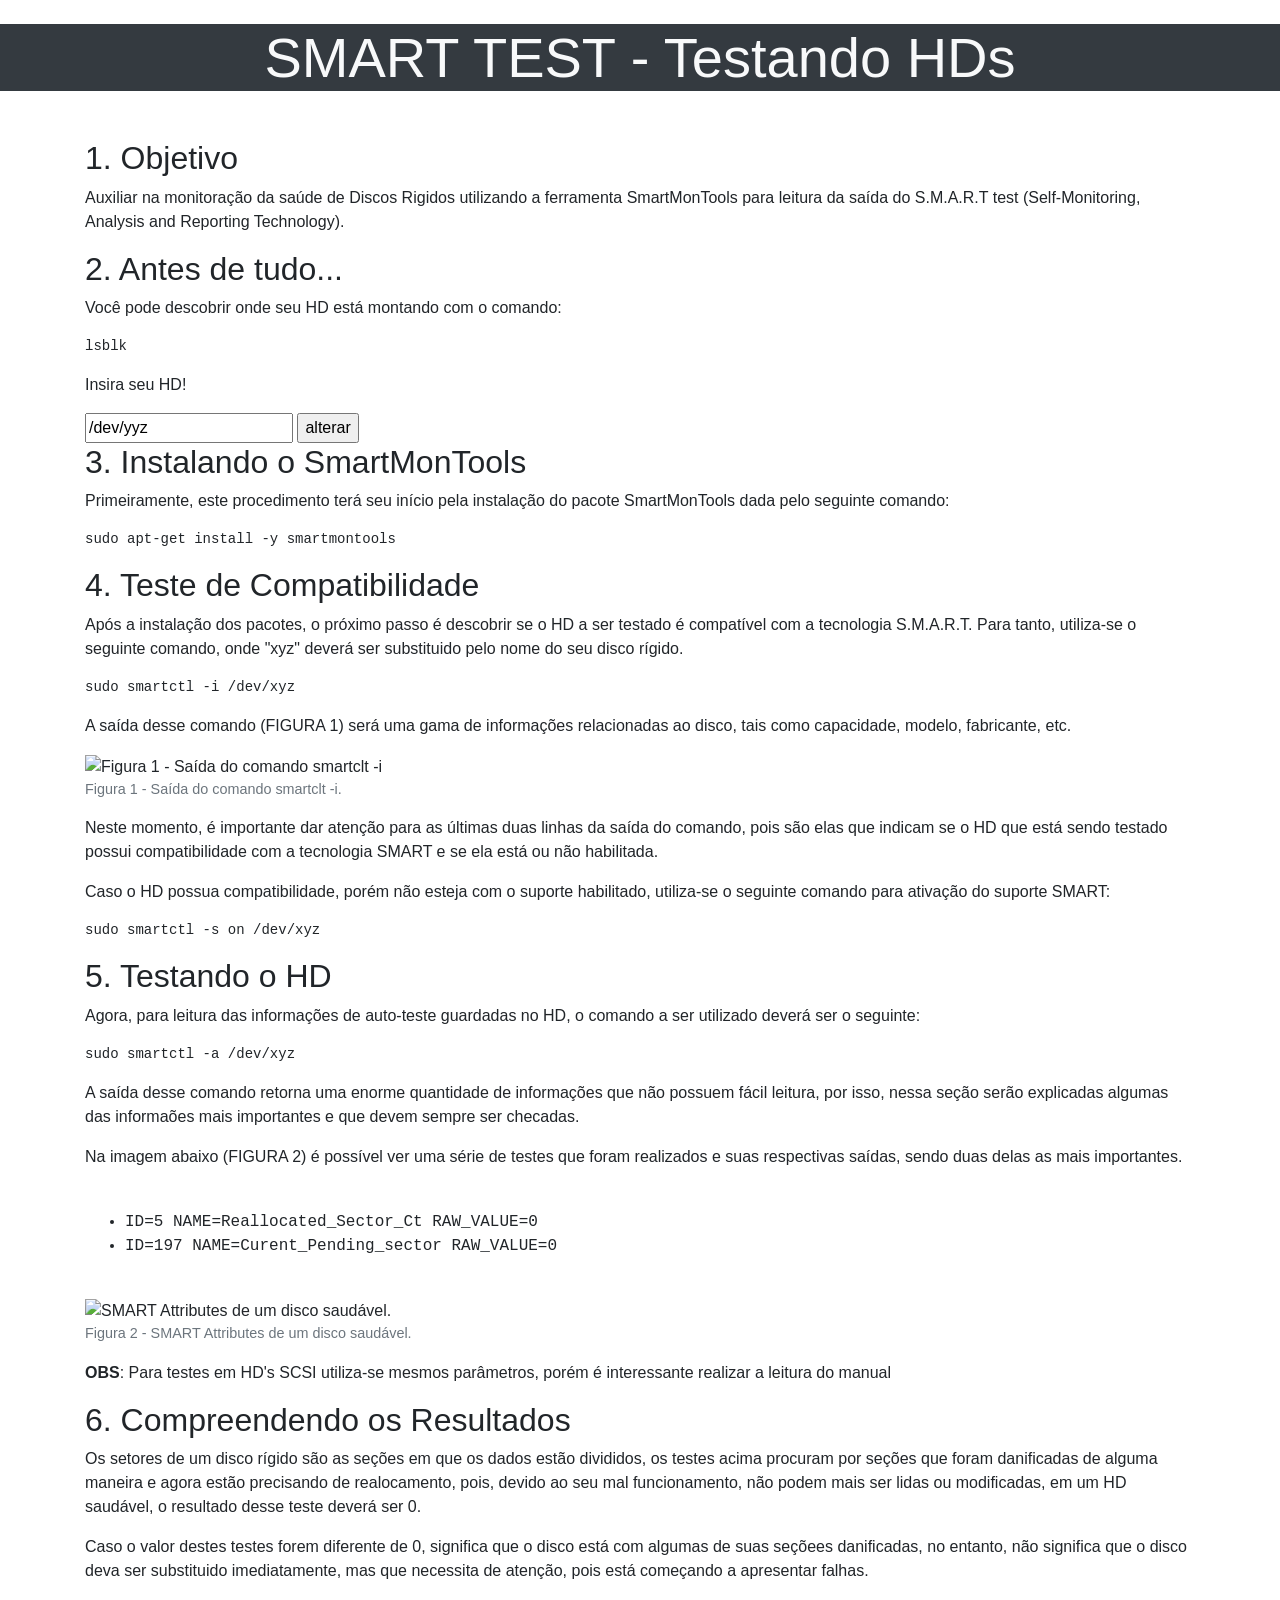
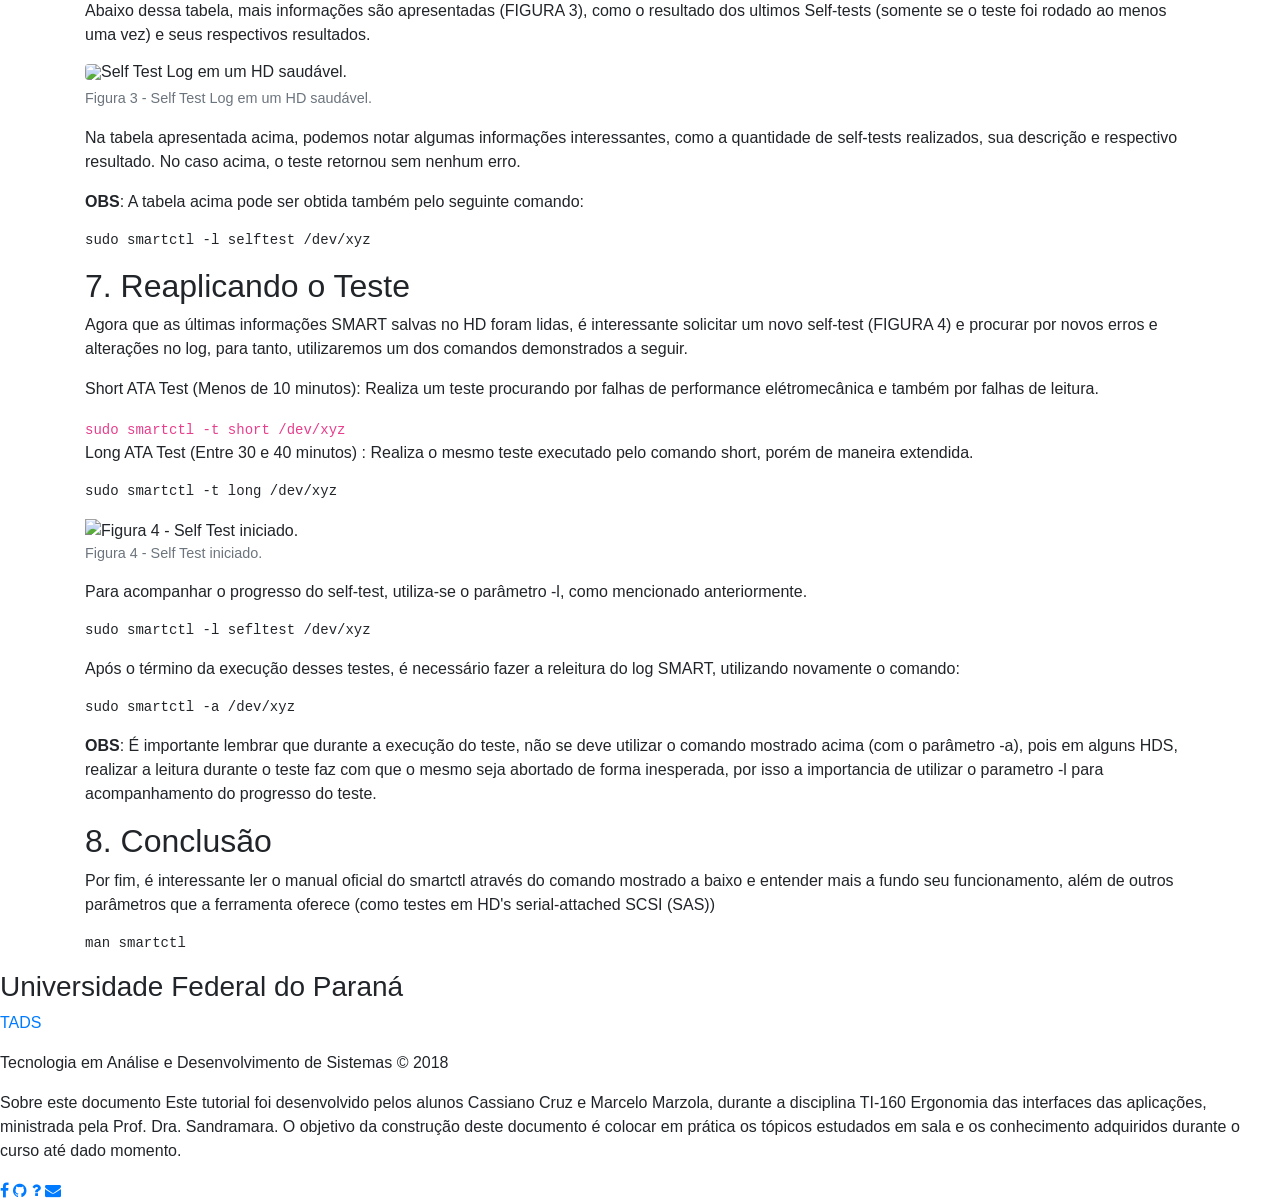
==== html/smart.html @ 63af9f34 "Adicionando icone title" ====
<!DOCTYPE html>
<html lang="pt-br">
<head>
	<meta charset="UTF-8"/>
	<meta name="viewport" content="width=device-width, initial-scale=1.0"/> 	
	<link rel="shortcut icon" href="images/icon.ico" author="Icon made by CC 3.0 BY from www.flaticon.com"/>
	<link rel="stylesheet" href="https://maxcdn.bootstrapcdn.com/bootstrap/4.0.0/css/bootstrap.min.css" integrity="sha384-Gn5384xqQ1aoWXA+058RXPxPg6fy4IWvTNh0E263XmFcJlSAwiGgFAW/dAiS6JXm" crossorigin="anonymous"/>
	<link rel="stylesheet" href="http://maxcdn.bootstrapcdn.com/font-awesome/4.2.0/css/font-awesome.min.css">
	<link href="http://fonts.googleapis.com/css?family=Cookie" rel="stylesheet" type="text/css">
	<link rel="stylesheet" type="text/css" href="css/smart.css"/>
	<link rel="stylesheet" type="text/css" href="extensions/gifplayer/dist/gifplayer.css"/>
	<link rel="stylesheet" type="text/css" href="css/footer.css">
	<script src="https://code.jquery.com/jquery-3.2.1.slim.min.js" integrity="sha384-KJ3o2DKtIkvYIK3UENzmM7KCkRr/rE9/Qpg6aAZGJwFDMVNA/GpGFF93hXpG5KkN" crossorigin="anonymous"></script>
	<script src="https://cdnjs.cloudflare.com/ajax/libs/popper.js/1.12.9/umd/popper.min.js" integrity="sha384-ApNbgh9B+Y1QKtv3Rn7W3mgPxhU9K/ScQsAP7hUibX39j7fakFPskvXusvfa0b4Q" crossorigin="anonymous"></script>
	<script src="https://maxcdn.bootstrapcdn.com/bootstrap/4.0.0/js/bootstrap.min.js" integrity="sha384-JZR6Spejh4U02d8jOt6vLEHfe/JQGiRRSQQxSfFWpi1MquVdAyjUar5+76PVCmYl" crossorigin="anonymous"></script>
	<script src="js/progress-bar.js" type="text/javascript"></script> 
	<script src="js/play-gif.js" type="text/javascript"></script>
	<script src="js/utils.js" type="text/javascript"></script>
	<script src="extensions/gifplayer/dist/jquery.gifplayer.js" type="text/javascript"></script>		
	<script src="extensions/highlight/highlight.pack.js"></script>	
	<link rel="stylesheet" href="extensions/highlight/styles/agate.css">
	<script>hljs.initHighlightingOnLoad();</script>
	<title>SMART Test</title>
</head>

<body>
<div id='bar-container'>
	<div id="progress-bar">			
	</div>
</div>
<div class="text-center bg-dark text-light mb-5 mt-4">		
	<p class="h1 display-4">SMART TEST - Testando HDs</p>
</div>
<div class="container">
	<h2>1. Objetivo</h2>
	<p> Auxiliar na monitoração da saúde de Discos Rigidos utilizando a 
		ferramenta SmartMonTools para leitura da saída do S.M.A.R.T test
		(Self-Monitoring, Analysis and Reporting Technology).
  </p>
	<h2>2. Antes de tudo...</h2>
	<p>Você pode descobrir onde seu HD está montando com o comando:</p>
	<pre><code class=bash>lsblk</code></pre>
	<p>Insira seu HD!</p>
	<form>
		<script> window.lastMountPoint = "/dev/xyz" </script>
		<input type="text" value="/dev/yyz" id="formValueId" name="valueId"/>		
		<input type="button" value="alterar" onclick="ninjaCodeSub(formValueId.value,
		[
			codeOne,
			codeTwo,
			codeThree,
			codeFour,
			codeFive,
			codeSix,
			codeSeven,
			codeEight
		])"/>		
	</form>
	
	<h2>3. Instalando o SmartMonTools</h2>
	<p> Primeiramente, este procedimento terá seu início pela instalação
		do pacote SmartMonTools dada pelo seguinte comando:
  </p>
	<pre><code class="bash">sudo apt-get install -y smartmontools</code></pre> 	
  
	<h2>4. Teste de Compatibilidade</h2>
	<p> Após a instalação dos pacotes, o próximo passo é descobrir
		se o HD a ser testado é compatível com a tecnologia S.M.A.R.T. 
		Para tanto, utiliza-se o seguinte comando, onde "xyz" deverá 
		ser substituido pelo nome do seu disco rígido.
  </p>	
		<pre><code id=codeOne>sudo smartctl -i /dev/xyz</code></pre>  
  
	<p> A saída desse comando (FIGURA 1) será uma gama de informações
		relacionadas ao disco, tais como capacidade, modelo, fabricante,
		etc.
	</p>

	<div id="figura1" class="figura">
		<figure class="figure">
			<img class="gif" data-gif="gifs/gif1.gif" src="images/figura1.png" alt="Figura 1 - Saída do comando smartclt -i">
			<script>$('.gif').gifplayer();</script>				
			<figcaption class="figure-caption">Figura 1 - Saída do comando smartclt -i.</figcaption>
		</figure>
	</div>

	<p> Neste momento, é importante dar atenção para as últimas
		duas linhas da saída do comando, pois são elas que indicam
		se o HD que está sendo testado possui compatibilidade com
		a tecnologia SMART e se ela está ou não habilitada.
  </p>
  
	<p> Caso o HD possua compatibilidade, porém não esteja com
		o suporte habilitado, utiliza-se o seguinte comando
		para ativação do suporte SMART:
	</p>		
	<pre><code id=codeTwo class=bash>sudo smartctl -s on /dev/xyz</code></pre>	

	<h2>5. Testando o HD</h2>
	<p> Agora, para leitura das informações de auto-teste
		guardadas no HD, o comando a ser utilizado deverá
		ser o seguinte:
	</p>	

	<pre><code id=codeThree class=bash>sudo smartctl -a /dev/xyz</code></pre>	

	<p> A saída desse comando retorna uma enorme quantidade de 
		informações que não possuem fácil leitura, por isso, 
		nessa seção serão explicadas algumas das informaões
		mais importantes e que devem sempre ser checadas.
	</p>

	<p> Na imagem abaixo (FIGURA 2) é possível ver uma série
		de testes que foram realizados e suas respectivas saídas,
		sendo duas delas as mais importantes.
	</p>

	<samp class="m-4">
		<ul>
			<li> ID=5 NAME=Reallocated_Sector_Ct RAW_VALUE=0</li>
			<li> ID=197 NAME=Curent_Pending_sector RAW_VALUE=0</li>				
		</ul>
	</samp>

	<div id="figura2" class="figura">
		<figure class="figure">
			<img class="gif" data-gif="gifs/gif2.gif" src="images/figura2.png" alt="SMART Attributes de um disco saudável.">
			<script>$('.gif').gifplayer();</script>								
			<figcaption class="figure-caption">Figura 2 - SMART Attributes de um disco saudável.</figcaption>
		</figure>
	</div>

	<p><strong>OBS</strong>: Para testes em HD's SCSI utiliza-se
		mesmos parâmetros, porém é interessante realizar a leitura
		do manual
	</p>

	<h2>6. Compreendendo os Resultados</h2>
	<p> Os setores de um disco rígido são as seções em que os dados
		estão divididos, os testes acima procuram por seções que
		foram danificadas de alguma maneira e agora estão precisando
		de realocamento, pois, devido ao seu mal funcionamento, não
		podem mais ser lidas ou modificadas, em um HD saudável,
		o resultado desse teste deverá ser 0.
	</p>
	
	<p> Caso o valor destes testes forem diferente de 0, significa que
		o disco está com algumas de suas seçõees danificadas, no entanto,
		não significa que o disco deva ser substituido imediatamente, mas
		que necessita de atenção, pois está começando a apresentar falhas.
  </p>
  
	<p> Abaixo dessa tabela, mais informações são apresentadas (FIGURA 3),
		como o resultado dos ultimos Self-tests (somente se o teste foi
		rodado ao menos uma vez) e seus respectivos resultados.
	</p>

	<div id="figura3" class="figura">
		<figure class="figure">
			<img src="images/figura3.png" class="figure-img img-fluid rounded" alt="Self Test Log em um HD saudável.">
			<figcaption class="figure-caption">Figura 3 - Self Test Log em um HD saudável.</figcaption>
		</figure>
	</div>
	
	<p> Na tabela apresentada acima, podemos notar algumas informações
		interessantes, como a quantidade de self-tests realizados,
		sua descrição e respectivo resultado. No caso acima, o teste
		retornou sem nenhum erro.
	</p>

	<p><strong>OBS</strong>: A tabela acima pode ser obtida também pelo
		seguinte comando:
	</p>
	
	<pre><code id=codeFour class=bash>sudo smartctl -l selftest /dev/xyz</code></pre>	

	<h2>7. Reaplicando o Teste</h2>
	<p> Agora que as últimas informações SMART salvas no HD foram lidas,
		é interessante solicitar um novo self-test (FIGURA 4) e procurar
		por novos erros e alterações no log, para tanto, utilizaremos um
		dos comandos demonstrados a seguir.
	</p>

	<p> Short ATA Test (Menos de 10 minutos): Realiza um teste procurando por
		falhas de performance elétromecânica e também por falhas de leitura.
	</p>	
		<code id=codeFive class=bash>sudo smartctl -t short /dev/xyz</code>

	<p> Long ATA Test (Entre 30 e 40 minutos) : Realiza o mesmo teste executado
		pelo comando short, porém de maneira extendida.
	</p>	
	<pre><code id=codeSix class=bash>sudo smartctl -t long /dev/xyz</code></pre>	

	<div id="figura4" class="figura">
		<figure class="figure">
			<img class="gif" data-gif="gifs/gif3.gif" src="images/figura4.png"
			alt="Figura 4 - Self Test iniciado.">
			<script>$('.gif').gifplayer();</script>												
			<figcaption class="figure-caption">Figura 4 - Self Test iniciado.</figcaption>
		</figure>
	</div>
	
	<p> Para acompanhar o progresso do self-test, utiliza-se o parâmetro -l,
		como mencionado anteriormente.
	</p>	

	<pre><code id=codeSeven class=bash>sudo smartctl -l sefltest /dev/xyz</code></pre>	
	
	<p> Após o término da execução desses testes, é necessário fazer a 
		releitura do log SMART, utilizando novamente o comando:
	</p>	
	<pre><code id=codeEight class=bash>sudo smartctl -a /dev/xyz</code></pre>

	<p><strong>OBS</strong>: É importante lembrar que durante a execução do teste,
		não se deve utilizar o comando mostrado acima (com o parâmetro -a), pois
		em alguns HDS, realizar a leitura durante o teste faz com que o mesmo
		seja abortado de forma inesperada, por isso a importancia de utilizar
		o parametro -l para acompanhamento do progresso do teste.
	</p>

	<h2>8. Conclusão</h2>
	<p> Por fim, é interessante ler o manual oficial do smartctl através
		do comando mostrado a baixo e entender mais a fundo seu
		funcionamento, além de outros parâmetros que a ferramenta oferece
		(como testes em HD's serial-attached SCSI (SAS))
	</p>
		<pre><code id=codeNine class=bash>man smartctl</code></pre>
</div>	

<footer class="footer-distributed">
	<div class="footer-left">
		<h3>Universidade Federal do Paraná</h3>		
	</div>
	<div class="footer-center">
		<div>
			<p class="footer-links">
			<a href="http://www.tads.ufpr.br">TADS</a>			
			</p>
			<p class="footer-company-name">Tecnologia em Análise e Desenvolvimento de Sistemas &copy; 2018</p>			
		</div>
	</div>
	<div class="footer-right">
		<p class="footer-company-about">
			<span>Sobre este documento</span>
			Este tutorial foi desenvolvido pelos alunos Cassiano Cruz e 
			Marcelo Marzola, durante a disciplina TI-160 Ergonomia das 
			interfaces das aplicações, ministrada pela Prof. Dra. Sandramara.
			O objetivo da construção deste documento é colocar em prática os 
			tópicos estudados em sala e os conhecimento adquiridos durante
			o curso até dado momento.
		</p>
		<div class="footer-icons">
			
			<a href="https://facebook.com/cassianosricardo"><i class="fa fa-facebook"></i></a>			
			<a href="https://github.com/Cassianosricardo/smart.git"><i class="fa fa-github"></i></a>
			<a href="mailto:cassiano.sricardo@gmail.com"><i class="fa fa-question"></i></a>
			<a href="mailto:cassiano.sricardo@gmail.com"><i class="fa fa-envelope"></i></a>			
		</div>
	</div>
</footer>
</body>
</html>
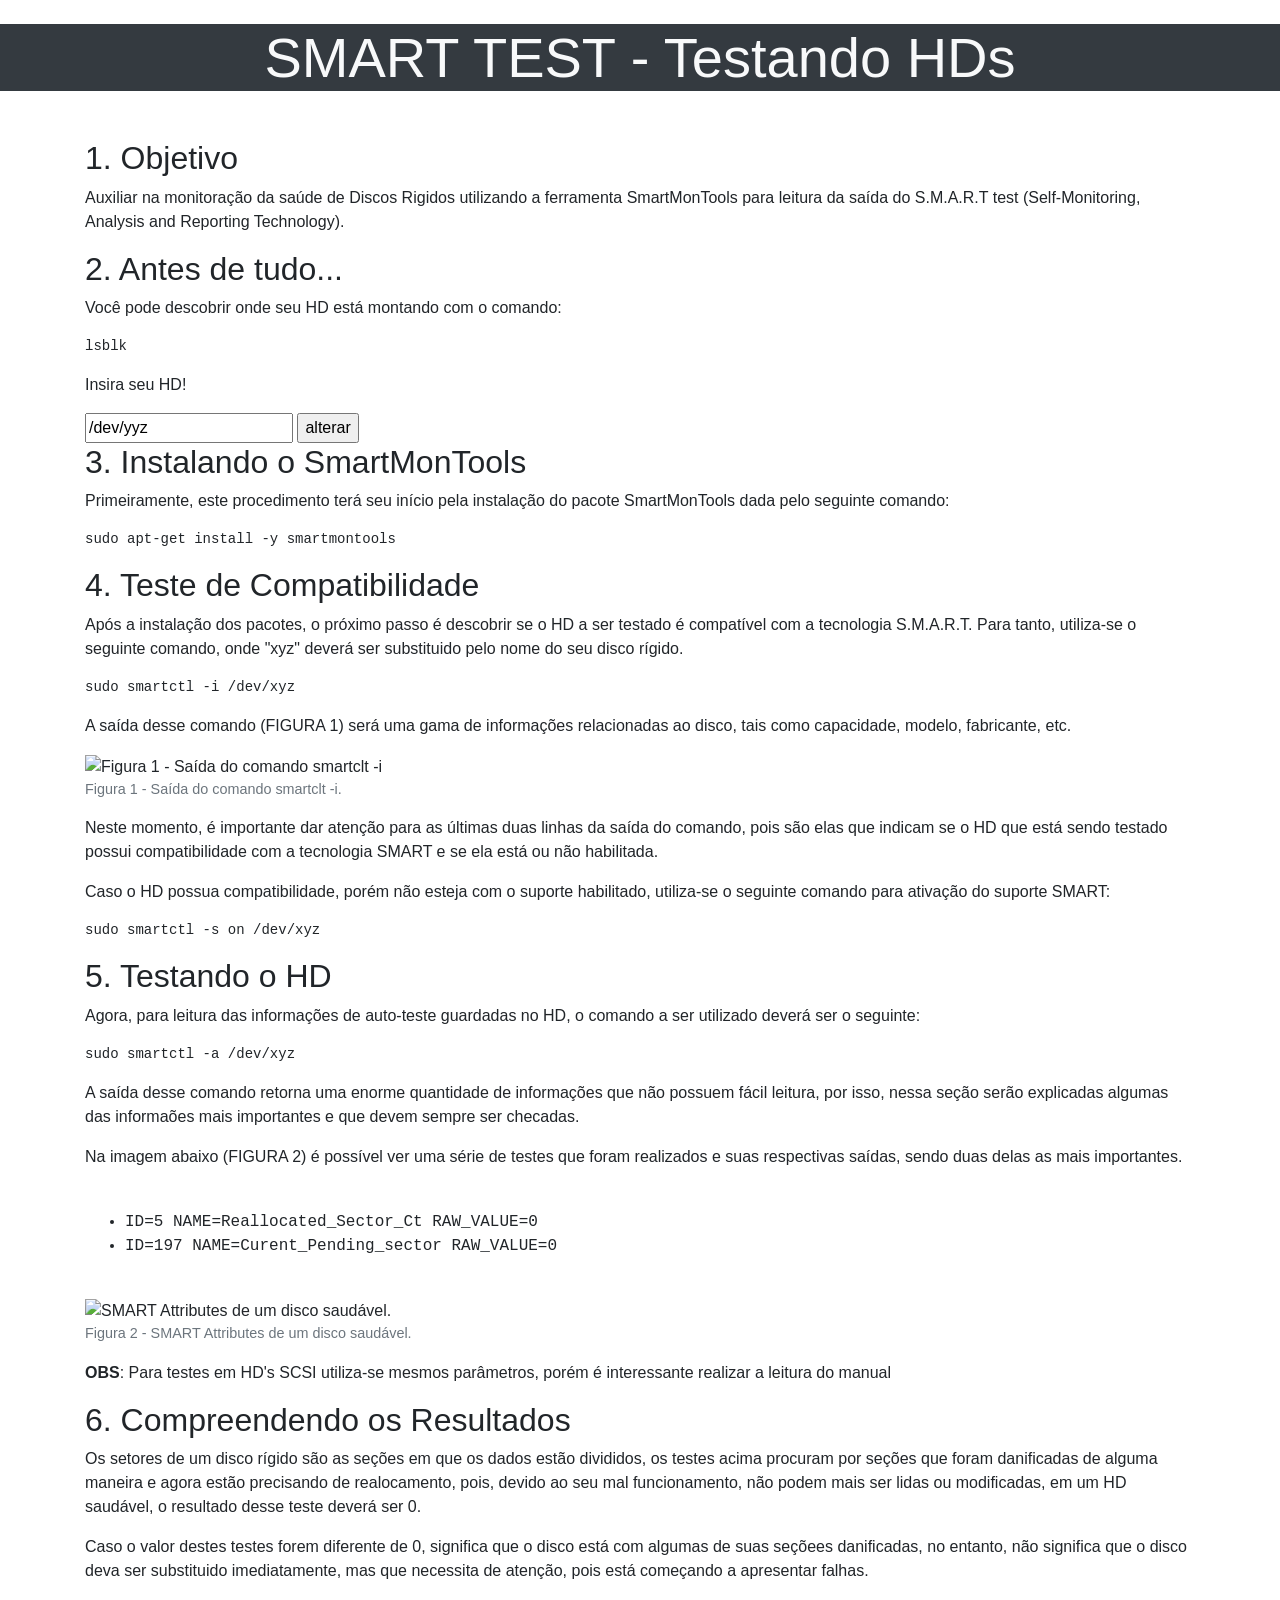
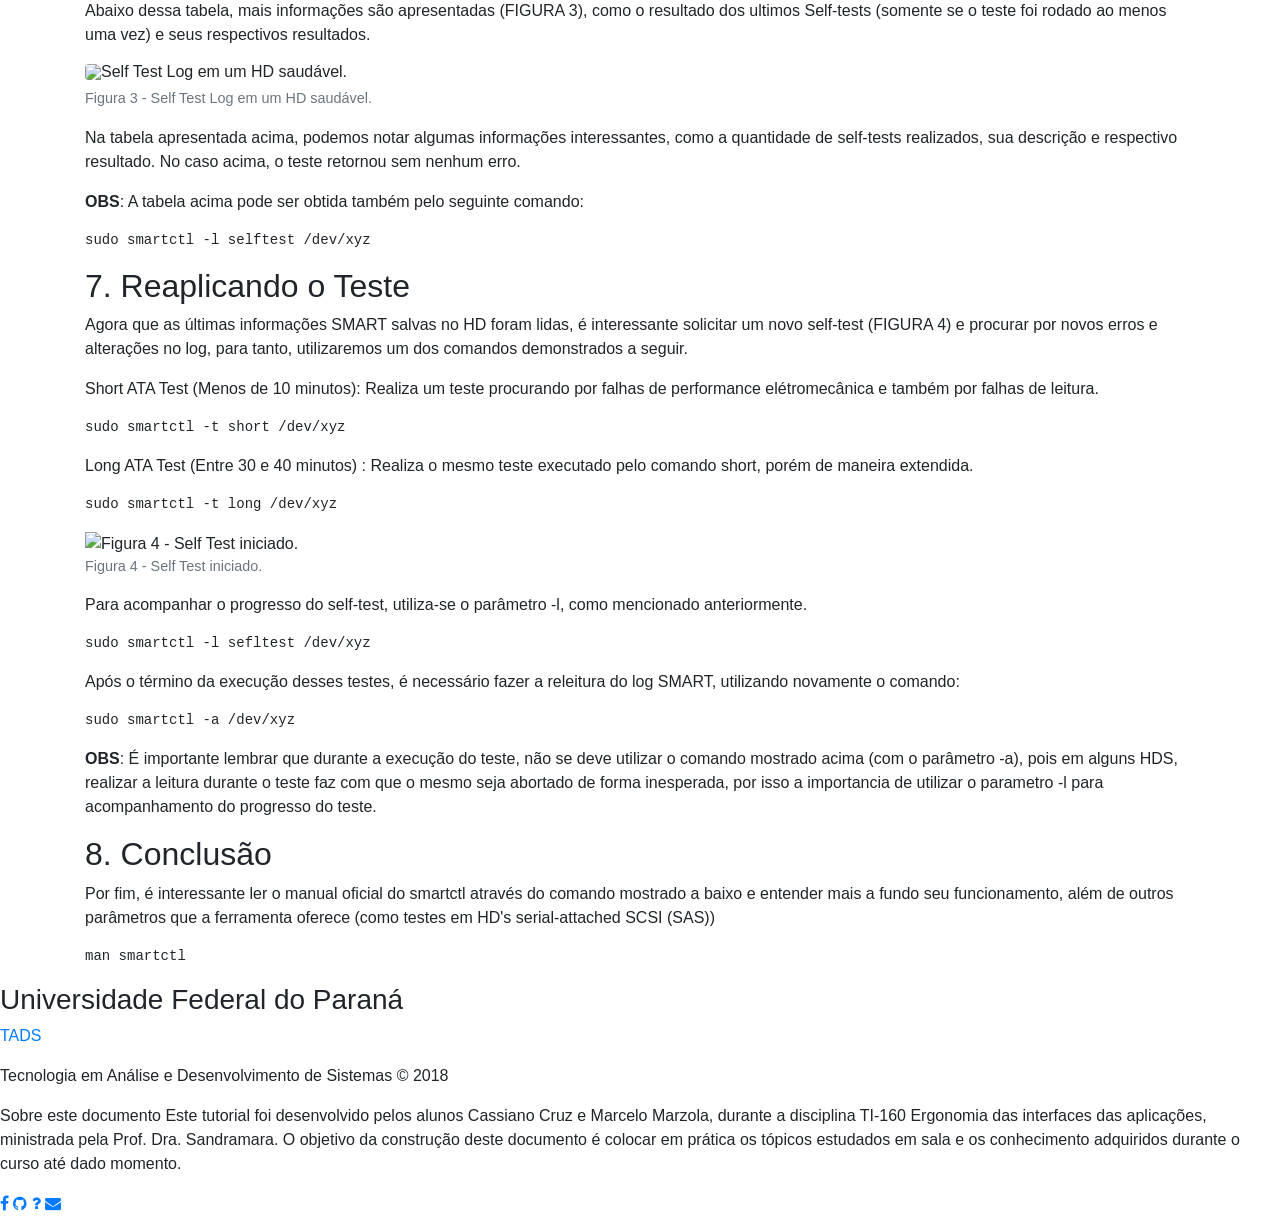
==== commit e8034394: "reordenação imports" ====
--- a/html/smart.html
+++ b/html/smart.html
@@ -3,23 +3,26 @@
 <head>
 	<meta charset="UTF-8"/>
 	<meta name="viewport" content="width=device-width, initial-scale=1.0"/> 	
+	<!-- page icon -->
 	<link rel="shortcut icon" href="images/icon.ico" author="Icon made by CC 3.0 BY from www.flaticon.com"/>
+	<!-- css -->
 	<link rel="stylesheet" href="https://maxcdn.bootstrapcdn.com/bootstrap/4.0.0/css/bootstrap.min.css" integrity="sha384-Gn5384xqQ1aoWXA+058RXPxPg6fy4IWvTNh0E263XmFcJlSAwiGgFAW/dAiS6JXm" crossorigin="anonymous"/>
 	<link rel="stylesheet" href="http://maxcdn.bootstrapcdn.com/font-awesome/4.2.0/css/font-awesome.min.css">
-	<link href="http://fonts.googleapis.com/css?family=Cookie" rel="stylesheet" type="text/css">
+	<link rel="stylesheet" type="text/css" href="http://fonts.googleapis.com/css?family=Cookie" >
 	<link rel="stylesheet" type="text/css" href="css/smart.css"/>
 	<link rel="stylesheet" type="text/css" href="extensions/gifplayer/dist/gifplayer.css"/>
 	<link rel="stylesheet" type="text/css" href="css/footer.css">
+	<link rel="stylesheet" type="text/css" href="extensions/highlight/styles/agate.css">	
+	<!-- javascript -->
 	<script src="https://code.jquery.com/jquery-3.2.1.slim.min.js" integrity="sha384-KJ3o2DKtIkvYIK3UENzmM7KCkRr/rE9/Qpg6aAZGJwFDMVNA/GpGFF93hXpG5KkN" crossorigin="anonymous"></script>
 	<script src="https://cdnjs.cloudflare.com/ajax/libs/popper.js/1.12.9/umd/popper.min.js" integrity="sha384-ApNbgh9B+Y1QKtv3Rn7W3mgPxhU9K/ScQsAP7hUibX39j7fakFPskvXusvfa0b4Q" crossorigin="anonymous"></script>
 	<script src="https://maxcdn.bootstrapcdn.com/bootstrap/4.0.0/js/bootstrap.min.js" integrity="sha384-JZR6Spejh4U02d8jOt6vLEHfe/JQGiRRSQQxSfFWpi1MquVdAyjUar5+76PVCmYl" crossorigin="anonymous"></script>
+	<script src="extensions/gifplayer/dist/jquery.gifplayer.js" type="text/javascript"></script>		
+	<script src="extensions/highlight/highlight.pack.js"></script>	
 	<script src="js/progress-bar.js" type="text/javascript"></script> 
 	<script src="js/play-gif.js" type="text/javascript"></script>
 	<script src="js/utils.js" type="text/javascript"></script>
-	<script src="extensions/gifplayer/dist/jquery.gifplayer.js" type="text/javascript"></script>		
-	<script src="extensions/highlight/highlight.pack.js"></script>	
-	<link rel="stylesheet" href="extensions/highlight/styles/agate.css">
-	<script>hljs.initHighlightingOnLoad();</script>
+	<script src="js/init_highlight.js" type="text/javascript"></script>	
 	<title>SMART Test</title>
 </head>
 
@@ -184,7 +187,7 @@
 	<p> Short ATA Test (Menos de 10 minutos): Realiza um teste procurando por
 		falhas de performance elétromecânica e também por falhas de leitura.
 	</p>	
-		<code id=codeFive class=bash>sudo smartctl -t short /dev/xyz</code>
+		<pre><code id=codeFive class=bash>sudo smartctl -t short /dev/xyz</code></pre>
 
 	<p> Long ATA Test (Entre 30 e 40 minutos) : Realiza o mesmo teste executado
 		pelo comando short, porém de maneira extendida.
@@ -249,8 +252,7 @@
 			tópicos estudados em sala e os conhecimento adquiridos durante
 			o curso até dado momento.
 		</p>
-		<div class="footer-icons">
-			
+		<div class="footer-icons">			
 			<a href="https://facebook.com/cassianosricardo"><i class="fa fa-facebook"></i></a>			
 			<a href="https://github.com/Cassianosricardo/smart.git"><i class="fa fa-github"></i></a>
 			<a href="mailto:cassiano.sricardo@gmail.com"><i class="fa fa-question"></i></a>
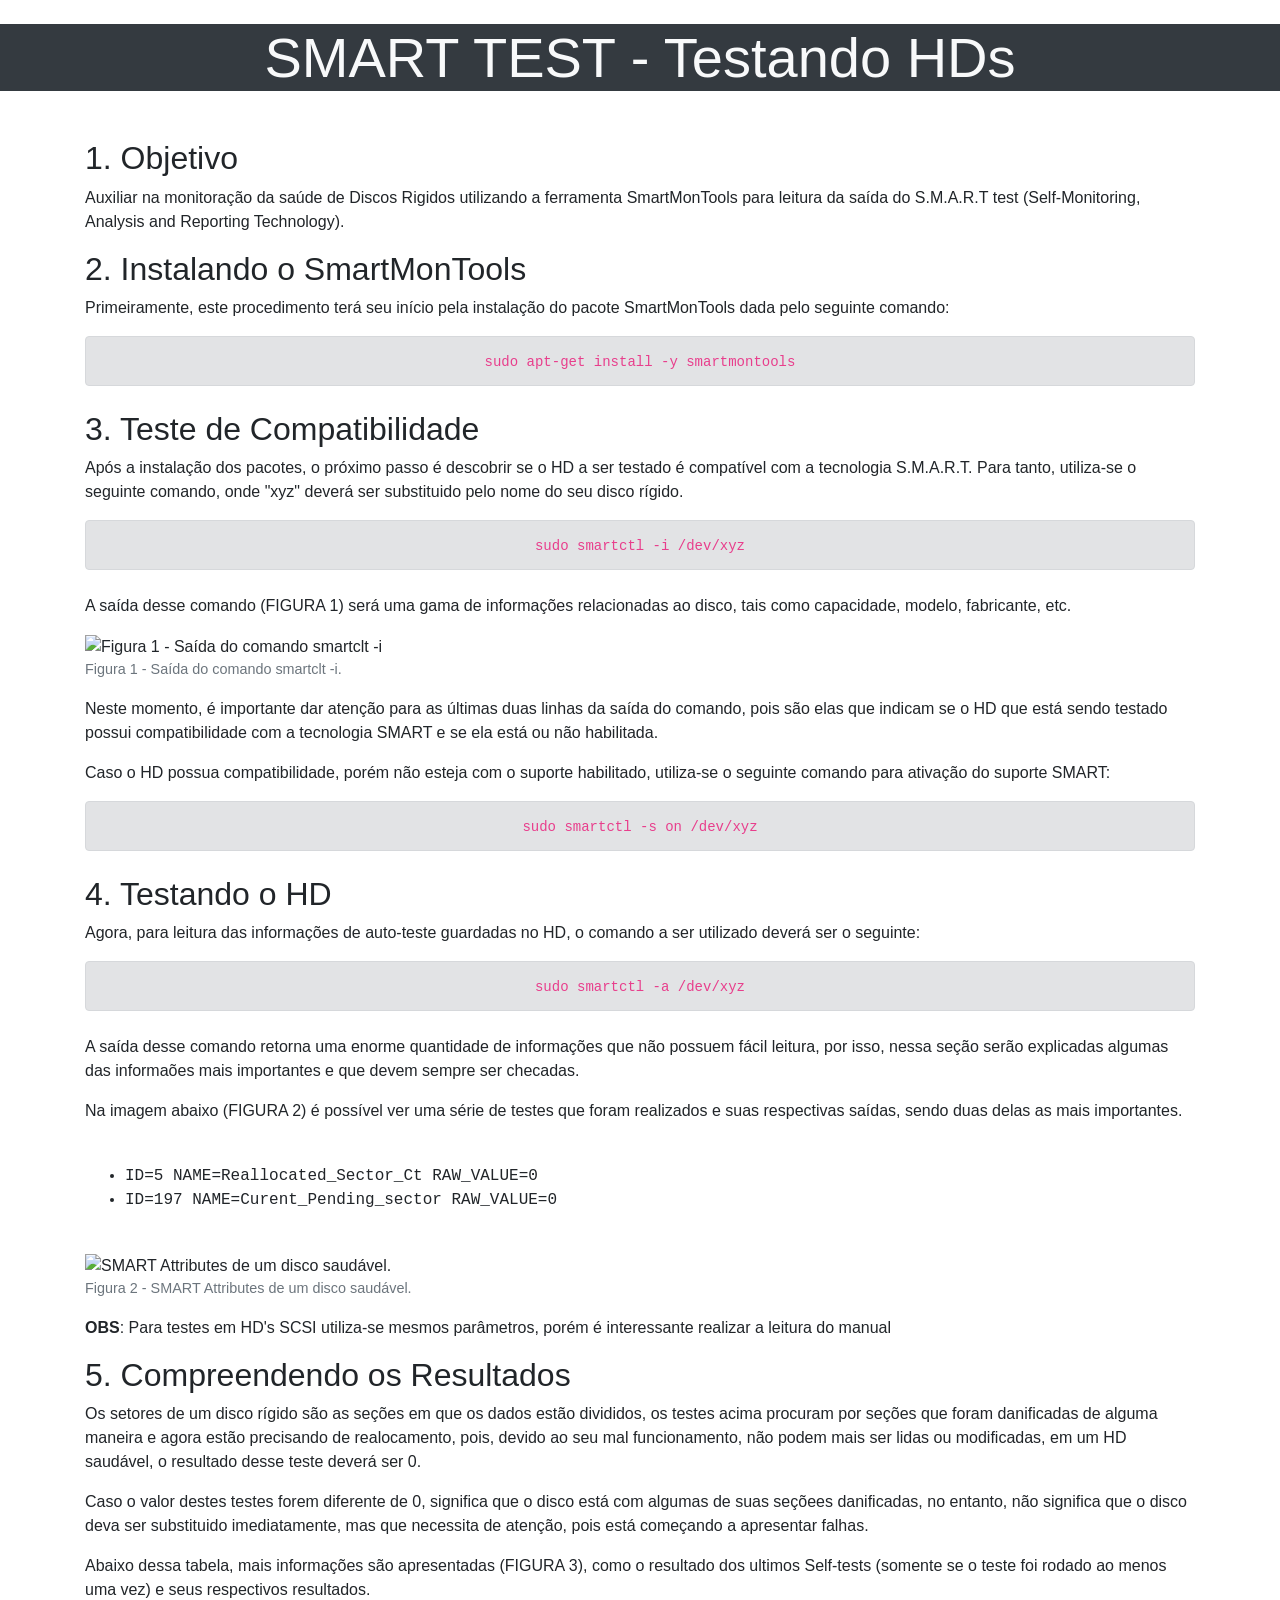
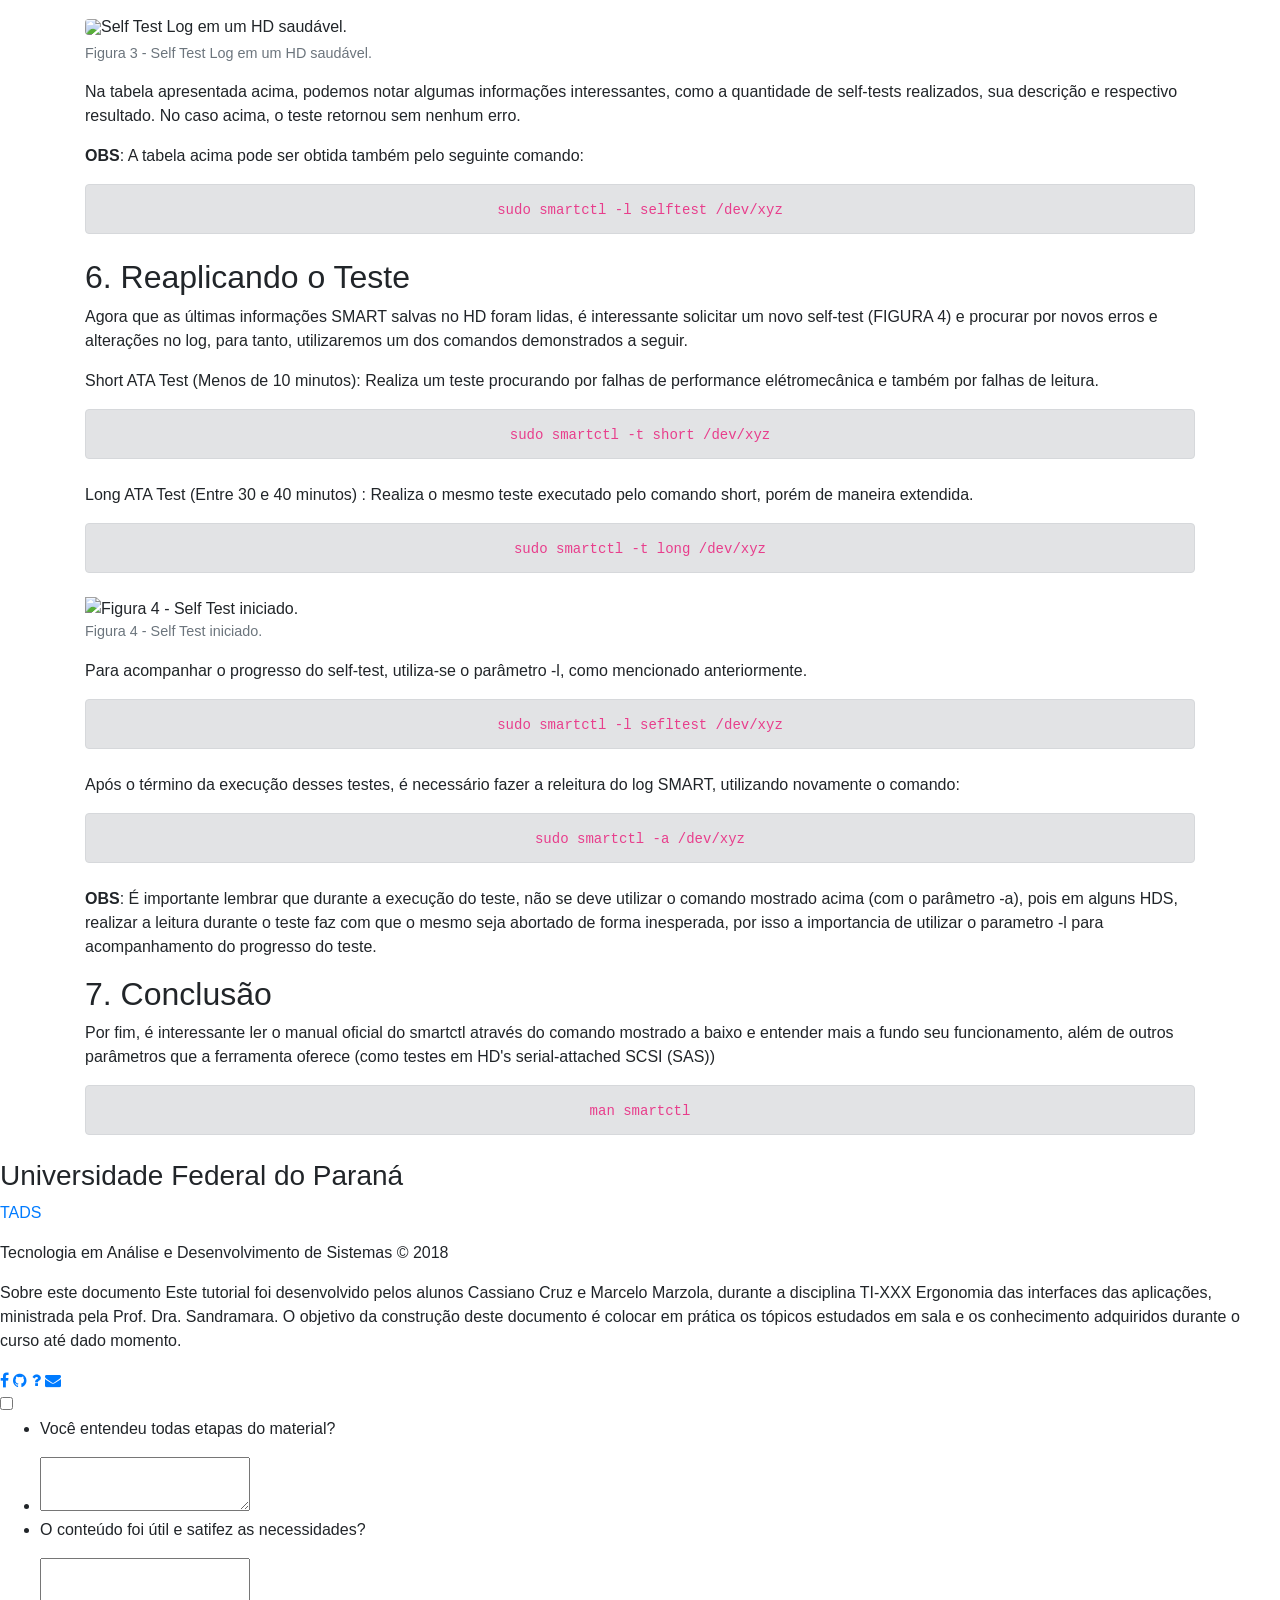
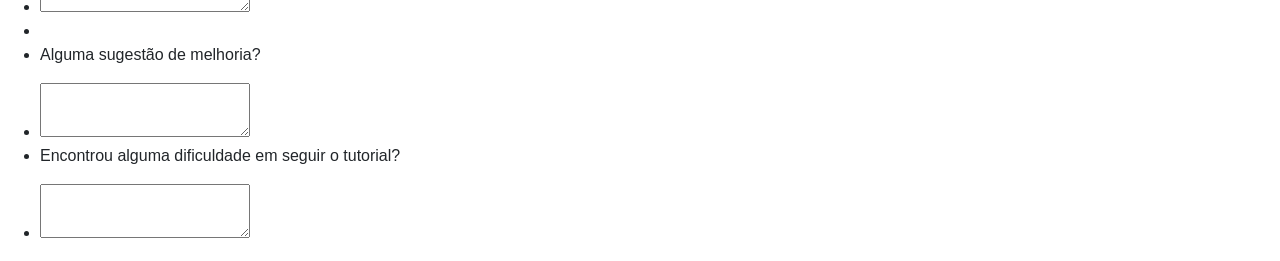
==== commit c82303ef: "adicionado html do formulario de pesquisa" ====
--- a/html/smart.html
+++ b/html/smart.html
@@ -3,27 +3,19 @@
 <head>
 	<meta charset="UTF-8"/>
 	<meta name="viewport" content="width=device-width, initial-scale=1.0"/> 	
-	<!-- page icon -->
-	<link rel="shortcut icon" href="images/icon.ico" author="Icon made by CC 3.0 BY from www.flaticon.com"/>
-	<!-- css -->
 	<link rel="stylesheet" href="https://maxcdn.bootstrapcdn.com/bootstrap/4.0.0/css/bootstrap.min.css" integrity="sha384-Gn5384xqQ1aoWXA+058RXPxPg6fy4IWvTNh0E263XmFcJlSAwiGgFAW/dAiS6JXm" crossorigin="anonymous"/>
 	<link rel="stylesheet" href="http://maxcdn.bootstrapcdn.com/font-awesome/4.2.0/css/font-awesome.min.css">
-	<link rel="stylesheet" type="text/css" href="http://fonts.googleapis.com/css?family=Cookie" >
+	<link href="http://fonts.googleapis.com/css?family=Cookie" rel="stylesheet" type="text/css">
 	<link rel="stylesheet" type="text/css" href="css/smart.css"/>
 	<link rel="stylesheet" type="text/css" href="extensions/gifplayer/dist/gifplayer.css"/>
 	<link rel="stylesheet" type="text/css" href="css/footer.css">
-	<link rel="stylesheet" type="text/css" href="extensions/highlight/styles/agate.css">	
-	<!-- javascript -->
 	<script src="https://code.jquery.com/jquery-3.2.1.slim.min.js" integrity="sha384-KJ3o2DKtIkvYIK3UENzmM7KCkRr/rE9/Qpg6aAZGJwFDMVNA/GpGFF93hXpG5KkN" crossorigin="anonymous"></script>
 	<script src="https://cdnjs.cloudflare.com/ajax/libs/popper.js/1.12.9/umd/popper.min.js" integrity="sha384-ApNbgh9B+Y1QKtv3Rn7W3mgPxhU9K/ScQsAP7hUibX39j7fakFPskvXusvfa0b4Q" crossorigin="anonymous"></script>
 	<script src="https://maxcdn.bootstrapcdn.com/bootstrap/4.0.0/js/bootstrap.min.js" integrity="sha384-JZR6Spejh4U02d8jOt6vLEHfe/JQGiRRSQQxSfFWpi1MquVdAyjUar5+76PVCmYl" crossorigin="anonymous"></script>
-	<script src="extensions/gifplayer/dist/jquery.gifplayer.js" type="text/javascript"></script>		
-	<script src="extensions/highlight/highlight.pack.js"></script>	
 	<script src="js/progress-bar.js" type="text/javascript"></script> 
 	<script src="js/play-gif.js" type="text/javascript"></script>
-	<script src="js/utils.js" type="text/javascript"></script>
-	<script src="js/init_highlight.js" type="text/javascript"></script>	
-	<title>SMART Test</title>
+	<script src="extensions/gifplayer/dist/jquery.gifplayer.js" type="text/javascript"></script>	
+	<title>Tutorial teste de HDS</title>
 </head>
 
 <body>
@@ -40,39 +32,26 @@
 		ferramenta SmartMonTools para leitura da saída do S.M.A.R.T test
 		(Self-Monitoring, Analysis and Reporting Technology).
   </p>
-	<h2>2. Antes de tudo...</h2>
-	<p>Você pode descobrir onde seu HD está montando com o comando:</p>
-	<pre><code class=bash>lsblk</code></pre>
-	<p>Insira seu HD!</p>
-	<form>
-		<script> window.lastMountPoint = "/dev/xyz" </script>
-		<input type="text" value="/dev/yyz" id="formValueId" name="valueId"/>		
-		<input type="button" value="alterar" onclick="ninjaCodeSub(formValueId.value,
-		[
-			codeOne,
-			codeTwo,
-			codeThree,
-			codeFour,
-			codeFive,
-			codeSix,
-			codeSeven,
-			codeEight
-		])"/>		
-	</form>
-	
-	<h2>3. Instalando o SmartMonTools</h2>
+  
+	<h2>2. Instalando o SmartMonTools</h2>
 	<p> Primeiramente, este procedimento terá seu início pela instalação
 		do pacote SmartMonTools dada pelo seguinte comando:
   </p>
-	<pre><code class="bash">sudo apt-get install -y smartmontools</code></pre> 	
-  
-	<h2>4. Teste de Compatibilidade</h2>
+  
+	<div class="text-center mb-4 alert alert-secondary">
+		<code>sudo apt-get install -y smartmontools</code>
+  </div>
+  
+	<h2>3. Teste de Compatibilidade</h2>
 	<p> Após a instalação dos pacotes, o próximo passo é descobrir
 		se o HD a ser testado é compatível com a tecnologia S.M.A.R.T. 
 		Para tanto, utiliza-se o seguinte comando, onde "xyz" deverá 
 		ser substituido pelo nome do seu disco rígido.
-  </p>	
-		<pre><code id=codeOne>sudo smartctl -i /dev/xyz</code></pre>  
+  </p>
+  
+	<div class="text-center mb-4 alert alert-secondary">
+		<code>sudo smartctl -i /dev/xyz</code>
+  </div>
   
 	<p> A saída desse comando (FIGURA 1) será uma gama de informações
 		relacionadas ao disco, tais como capacidade, modelo, fabricante,
@@ -96,16 +75,21 @@
 	<p> Caso o HD possua compatibilidade, porém não esteja com
 		o suporte habilitado, utiliza-se o seguinte comando
 		para ativação do suporte SMART:
-	</p>		
-	<pre><code id=codeTwo class=bash>sudo smartctl -s on /dev/xyz</code></pre>	
-
-	<h2>5. Testando o HD</h2>
+	</p>
+
+	<div class="text-center mb-4 alert alert-secondary">
+		<code>sudo smartctl -s on /dev/xyz</code>
+	</div>
+
+	<h2>4. Testando o HD</h2>
 	<p> Agora, para leitura das informações de auto-teste
 		guardadas no HD, o comando a ser utilizado deverá
 		ser o seguinte:
-	</p>	
-
-	<pre><code id=codeThree class=bash>sudo smartctl -a /dev/xyz</code></pre>	
+	</p>
+
+	<div class="text-center mb-4 alert alert-secondary">
+		<code>sudo smartctl -a /dev/xyz</code>
+	</div>
 
 	<p> A saída desse comando retorna uma enorme quantidade de 
 		informações que não possuem fácil leitura, por isso, 
@@ -138,7 +122,7 @@
 		do manual
 	</p>
 
-	<h2>6. Compreendendo os Resultados</h2>
+	<h2>5. Compreendendo os Resultados</h2>
 	<p> Os setores de um disco rígido são as seções em que os dados
 		estão divididos, os testes acima procuram por seções que
 		foram danificadas de alguma maneira e agora estão precisando
@@ -174,10 +158,12 @@
 	<p><strong>OBS</strong>: A tabela acima pode ser obtida também pelo
 		seguinte comando:
 	</p>
-	
-	<pre><code id=codeFour class=bash>sudo smartctl -l selftest /dev/xyz</code></pre>	
-
-	<h2>7. Reaplicando o Teste</h2>
+
+	<div class="text-center mb-4 alert alert-secondary">
+		<code>sudo smartctl -l selftest /dev/xyz</code>
+	</div>
+
+	<h2>6. Reaplicando o Teste</h2>
 	<p> Agora que as últimas informações SMART salvas no HD foram lidas,
 		é interessante solicitar um novo self-test (FIGURA 4) e procurar
 		por novos erros e alterações no log, para tanto, utilizaremos um
@@ -186,13 +172,19 @@
 
 	<p> Short ATA Test (Menos de 10 minutos): Realiza um teste procurando por
 		falhas de performance elétromecânica e também por falhas de leitura.
-	</p>	
-		<pre><code id=codeFive class=bash>sudo smartctl -t short /dev/xyz</code></pre>
+	</p>
+
+	<div class="text-center mb-4 alert alert-secondary">
+		<code>sudo smartctl -t short /dev/xyz</code>
+	</div>
 
 	<p> Long ATA Test (Entre 30 e 40 minutos) : Realiza o mesmo teste executado
 		pelo comando short, porém de maneira extendida.
-	</p>	
-	<pre><code id=codeSix class=bash>sudo smartctl -t long /dev/xyz</code></pre>	
+	</p>
+
+	<div class="text-center mb-4 alert alert-secondary">
+		<code>sudo smartctl -t long /dev/xyz</code>
+	</div>
 
 	<div id="figura4" class="figura">
 		<figure class="figure">
@@ -205,14 +197,19 @@
 	
 	<p> Para acompanhar o progresso do self-test, utiliza-se o parâmetro -l,
 		como mencionado anteriormente.
-	</p>	
-
-	<pre><code id=codeSeven class=bash>sudo smartctl -l sefltest /dev/xyz</code></pre>	
-	
+	</p>
+
+	<div class="text-center mb-4 alert alert-secondary">
+		<code>sudo smartctl -l sefltest /dev/xyz</code>
+	</div>
+
 	<p> Após o término da execução desses testes, é necessário fazer a 
 		releitura do log SMART, utilizando novamente o comando:
-	</p>	
-	<pre><code id=codeEight class=bash>sudo smartctl -a /dev/xyz</code></pre>
+	</p>
+
+	<div class="text-center mb-4 alert alert-secondary">
+		<code>sudo smartctl -a /dev/xyz</code>
+	</div>
 
 	<p><strong>OBS</strong>: É importante lembrar que durante a execução do teste,
 		não se deve utilizar o comando mostrado acima (com o parâmetro -a), pois
@@ -221,15 +218,17 @@
 		o parametro -l para acompanhamento do progresso do teste.
 	</p>
 
-	<h2>8. Conclusão</h2>
+	<h2>7. Conclusão</h2>
 	<p> Por fim, é interessante ler o manual oficial do smartctl através
 		do comando mostrado a baixo e entender mais a fundo seu
 		funcionamento, além de outros parâmetros que a ferramenta oferece
 		(como testes em HD's serial-attached SCSI (SAS))
 	</p>
-		<pre><code id=codeNine class=bash>man smartctl</code></pre>
+
+	<div class="text-center mb-4 alert alert-secondary">
+		<code>man smartctl</code>
+  </div>  
 </div>	
-
 <footer class="footer-distributed">
 	<div class="footer-left">
 		<h3>Universidade Federal do Paraná</h3>		
@@ -246,19 +245,46 @@
 		<p class="footer-company-about">
 			<span>Sobre este documento</span>
 			Este tutorial foi desenvolvido pelos alunos Cassiano Cruz e 
-			Marcelo Marzola, durante a disciplina TI-160 Ergonomia das 
+			Marcelo Marzola, durante a disciplina TI-XXX Ergonomia das 
 			interfaces das aplicações, ministrada pela Prof. Dra. Sandramara.
 			O objetivo da construção deste documento é colocar em prática os 
 			tópicos estudados em sala e os conhecimento adquiridos durante
 			o curso até dado momento.
 		</p>
-		<div class="footer-icons">			
-			<a href="https://facebook.com/cassianosricardo"><i class="fa fa-facebook"></i></a>			
-			<a href="https://github.com/Cassianosricardo/smart.git"><i class="fa fa-github"></i></a>
-			<a href="mailto:cassiano.sricardo@gmail.com"><i class="fa fa-question"></i></a>
-			<a href="mailto:cassiano.sricardo@gmail.com"><i class="fa fa-envelope"></i></a>			
+		<div class="footer-icons">
+			
+			<a href="#"><i class="fa fa-facebook"></i></a>			
+			<a href="#"><i class="fa fa-github"></i></a>
+			<a href="#"><i class="fa fa-question"></i></a>
+			<a href="mailto:support@smarttest.com"><i class="fa fa-envelope"></i></a>			
 		</div>
 	</div>
 </footer>
+
+<input type="checkbox" id="button" />
+<label for="button"></label>
+
+<div id="cover"></div>
+<div id="border-top"></div>
+<div id="border-left"></div>
+<div id="border-right"></div>
+<div id="border-bottom"></div>
+<div id="nav">
+<form>
+
+    <ul>
+      	<li><p id="p">Você entendeu todas etapas do material?</p></li>
+        <li><textarea id="products"></textarea></li>
+        <li><p id="s">O conteúdo foi útil e satifez as necessidades?</p></li>
+        <li><textarea id="services"></textarea></li>
+        <li><a href="#" id="menu"></a></li>
+        <li><p id="a">Alguma sugestão de melhoria?</p></li>
+        <li><textarea id="about"></textarea></li>
+        <li><p id="c">Encontrou alguma dificuldade em seguir o tutorial?</p></li>
+        <li><textarea id="contact"></textarea></li>
+    </ul>
+</form>
+</div>
+
 </body>
-</html>+</html>
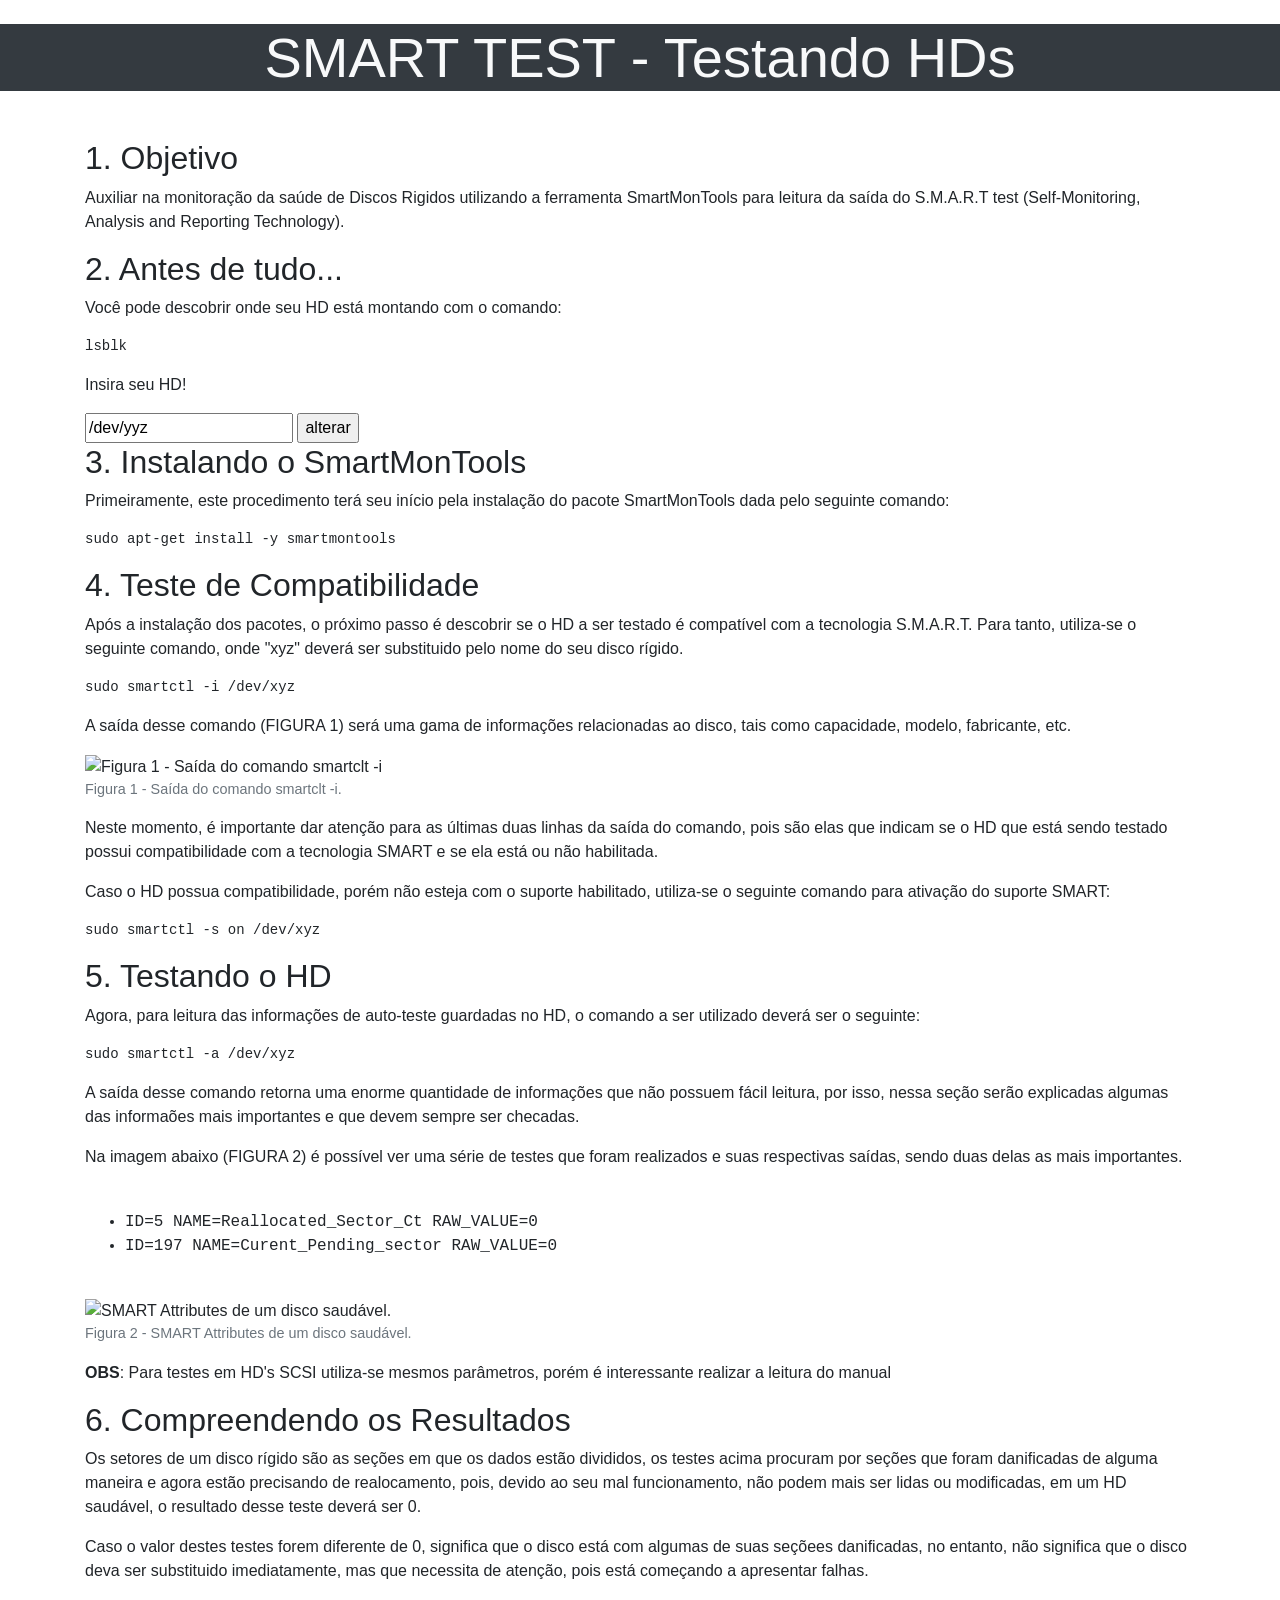
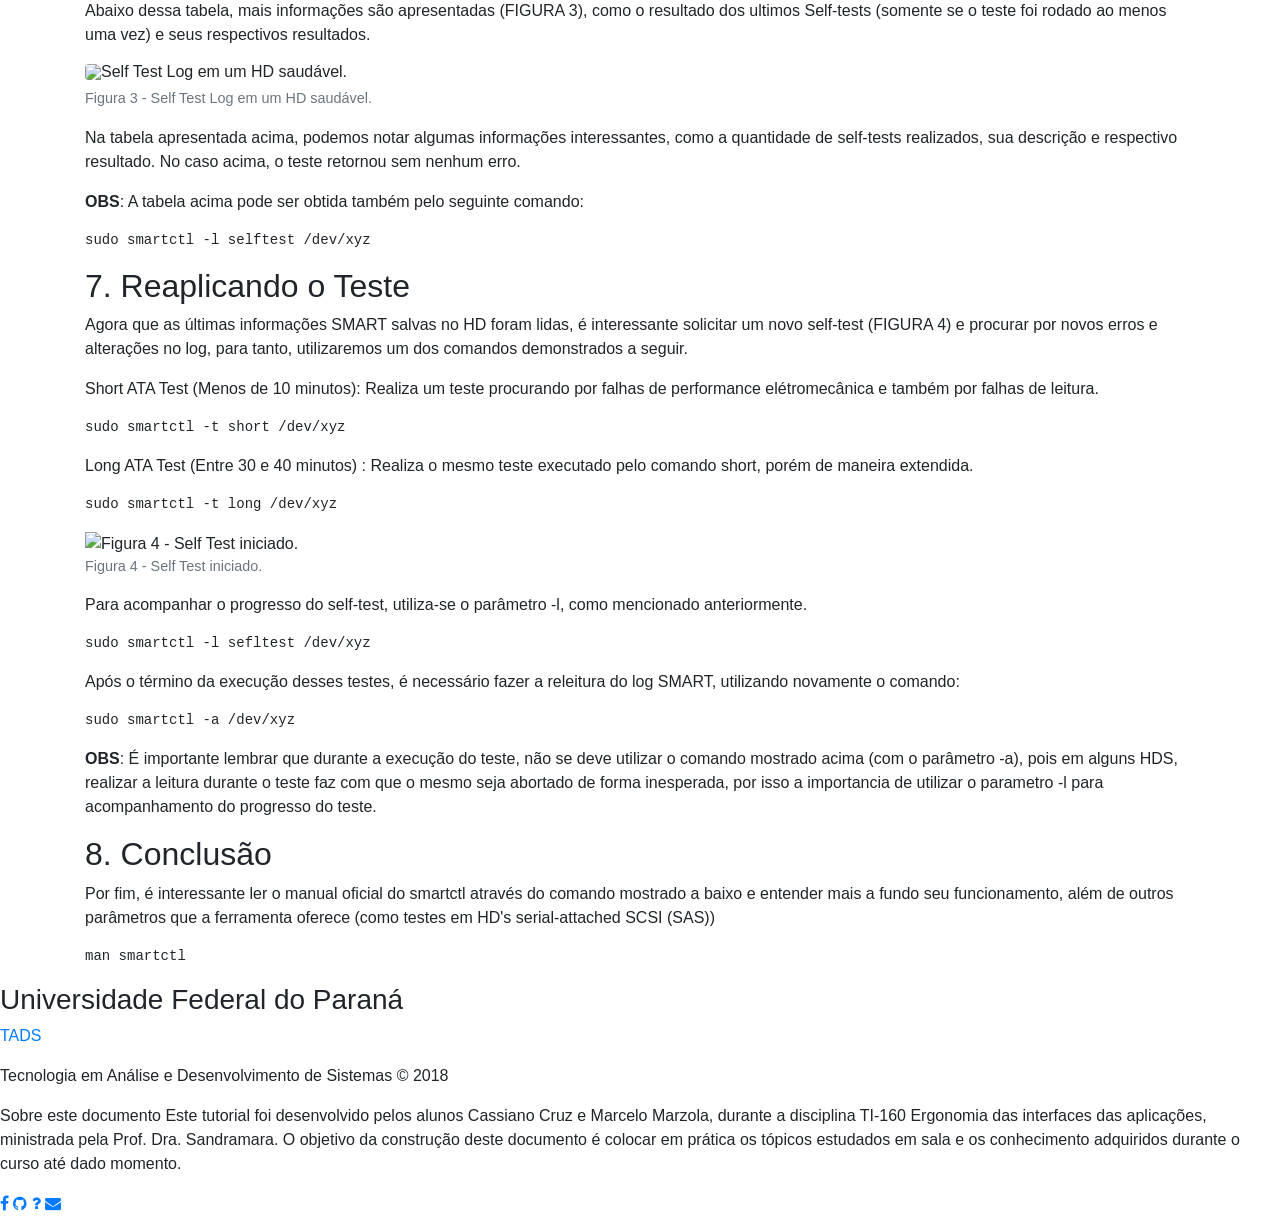
==== commit 21189bbe: "Merge branch 'master' into marmleite-patch-1" ====
--- a/html/smart.html
+++ b/html/smart.html
@@ -3,19 +3,27 @@
 <head>
 	<meta charset="UTF-8"/>
 	<meta name="viewport" content="width=device-width, initial-scale=1.0"/> 	
+	<!-- page icon -->
+	<link rel="shortcut icon" href="images/icon.ico" author="Icon made by CC 3.0 BY from www.flaticon.com"/>
+	<!-- css -->
 	<link rel="stylesheet" href="https://maxcdn.bootstrapcdn.com/bootstrap/4.0.0/css/bootstrap.min.css" integrity="sha384-Gn5384xqQ1aoWXA+058RXPxPg6fy4IWvTNh0E263XmFcJlSAwiGgFAW/dAiS6JXm" crossorigin="anonymous"/>
 	<link rel="stylesheet" href="http://maxcdn.bootstrapcdn.com/font-awesome/4.2.0/css/font-awesome.min.css">
-	<link href="http://fonts.googleapis.com/css?family=Cookie" rel="stylesheet" type="text/css">
+	<link rel="stylesheet" type="text/css" href="http://fonts.googleapis.com/css?family=Cookie" >
 	<link rel="stylesheet" type="text/css" href="css/smart.css"/>
 	<link rel="stylesheet" type="text/css" href="extensions/gifplayer/dist/gifplayer.css"/>
 	<link rel="stylesheet" type="text/css" href="css/footer.css">
+	<link rel="stylesheet" type="text/css" href="extensions/highlight/styles/agate.css">	
+	<!-- javascript -->
 	<script src="https://code.jquery.com/jquery-3.2.1.slim.min.js" integrity="sha384-KJ3o2DKtIkvYIK3UENzmM7KCkRr/rE9/Qpg6aAZGJwFDMVNA/GpGFF93hXpG5KkN" crossorigin="anonymous"></script>
 	<script src="https://cdnjs.cloudflare.com/ajax/libs/popper.js/1.12.9/umd/popper.min.js" integrity="sha384-ApNbgh9B+Y1QKtv3Rn7W3mgPxhU9K/ScQsAP7hUibX39j7fakFPskvXusvfa0b4Q" crossorigin="anonymous"></script>
 	<script src="https://maxcdn.bootstrapcdn.com/bootstrap/4.0.0/js/bootstrap.min.js" integrity="sha384-JZR6Spejh4U02d8jOt6vLEHfe/JQGiRRSQQxSfFWpi1MquVdAyjUar5+76PVCmYl" crossorigin="anonymous"></script>
+	<script src="extensions/gifplayer/dist/jquery.gifplayer.js" type="text/javascript"></script>		
+	<script src="extensions/highlight/highlight.pack.js"></script>	
 	<script src="js/progress-bar.js" type="text/javascript"></script> 
 	<script src="js/play-gif.js" type="text/javascript"></script>
-	<script src="extensions/gifplayer/dist/jquery.gifplayer.js" type="text/javascript"></script>	
-	<title>Tutorial teste de HDS</title>
+	<script src="js/utils.js" type="text/javascript"></script>
+	<script src="js/init_highlight.js" type="text/javascript"></script>	
+	<title>SMART Test</title>
 </head>
 
 <body>
@@ -32,26 +40,39 @@
 		ferramenta SmartMonTools para leitura da saída do S.M.A.R.T test
 		(Self-Monitoring, Analysis and Reporting Technology).
   </p>
-  
-	<h2>2. Instalando o SmartMonTools</h2>
+	<h2>2. Antes de tudo...</h2>
+	<p>Você pode descobrir onde seu HD está montando com o comando:</p>
+	<pre><code class=bash>lsblk</code></pre>
+	<p>Insira seu HD!</p>
+	<form>
+		<script> window.lastMountPoint = "/dev/xyz" </script>
+		<input type="text" value="/dev/yyz" id="formValueId" name="valueId"/>		
+		<input type="button" value="alterar" onclick="ninjaCodeSub(formValueId.value,
+		[
+			codeOne,
+			codeTwo,
+			codeThree,
+			codeFour,
+			codeFive,
+			codeSix,
+			codeSeven,
+			codeEight
+		])"/>		
+	</form>
+	
+	<h2>3. Instalando o SmartMonTools</h2>
 	<p> Primeiramente, este procedimento terá seu início pela instalação
 		do pacote SmartMonTools dada pelo seguinte comando:
   </p>
-  
-	<div class="text-center mb-4 alert alert-secondary">
-		<code>sudo apt-get install -y smartmontools</code>
-  </div>
-  
-	<h2>3. Teste de Compatibilidade</h2>
+	<pre><code class="bash">sudo apt-get install -y smartmontools</code></pre> 	
+  
+	<h2>4. Teste de Compatibilidade</h2>
 	<p> Após a instalação dos pacotes, o próximo passo é descobrir
 		se o HD a ser testado é compatível com a tecnologia S.M.A.R.T. 
 		Para tanto, utiliza-se o seguinte comando, onde "xyz" deverá 
 		ser substituido pelo nome do seu disco rígido.
-  </p>
-  
-	<div class="text-center mb-4 alert alert-secondary">
-		<code>sudo smartctl -i /dev/xyz</code>
-  </div>
+  </p>	
+		<pre><code id=codeOne>sudo smartctl -i /dev/xyz</code></pre>  
   
 	<p> A saída desse comando (FIGURA 1) será uma gama de informações
 		relacionadas ao disco, tais como capacidade, modelo, fabricante,
@@ -75,21 +96,16 @@
 	<p> Caso o HD possua compatibilidade, porém não esteja com
 		o suporte habilitado, utiliza-se o seguinte comando
 		para ativação do suporte SMART:
-	</p>
-
-	<div class="text-center mb-4 alert alert-secondary">
-		<code>sudo smartctl -s on /dev/xyz</code>
-	</div>
-
-	<h2>4. Testando o HD</h2>
+	</p>		
+	<pre><code id=codeTwo class=bash>sudo smartctl -s on /dev/xyz</code></pre>	
+
+	<h2>5. Testando o HD</h2>
 	<p> Agora, para leitura das informações de auto-teste
 		guardadas no HD, o comando a ser utilizado deverá
 		ser o seguinte:
-	</p>
-
-	<div class="text-center mb-4 alert alert-secondary">
-		<code>sudo smartctl -a /dev/xyz</code>
-	</div>
+	</p>	
+
+	<pre><code id=codeThree class=bash>sudo smartctl -a /dev/xyz</code></pre>	
 
 	<p> A saída desse comando retorna uma enorme quantidade de 
 		informações que não possuem fácil leitura, por isso, 
@@ -122,7 +138,7 @@
 		do manual
 	</p>
 
-	<h2>5. Compreendendo os Resultados</h2>
+	<h2>6. Compreendendo os Resultados</h2>
 	<p> Os setores de um disco rígido são as seções em que os dados
 		estão divididos, os testes acima procuram por seções que
 		foram danificadas de alguma maneira e agora estão precisando
@@ -158,12 +174,10 @@
 	<p><strong>OBS</strong>: A tabela acima pode ser obtida também pelo
 		seguinte comando:
 	</p>
-
-	<div class="text-center mb-4 alert alert-secondary">
-		<code>sudo smartctl -l selftest /dev/xyz</code>
-	</div>
-
-	<h2>6. Reaplicando o Teste</h2>
+	
+	<pre><code id=codeFour class=bash>sudo smartctl -l selftest /dev/xyz</code></pre>	
+
+	<h2>7. Reaplicando o Teste</h2>
 	<p> Agora que as últimas informações SMART salvas no HD foram lidas,
 		é interessante solicitar um novo self-test (FIGURA 4) e procurar
 		por novos erros e alterações no log, para tanto, utilizaremos um
@@ -172,19 +186,13 @@
 
 	<p> Short ATA Test (Menos de 10 minutos): Realiza um teste procurando por
 		falhas de performance elétromecânica e também por falhas de leitura.
-	</p>
-
-	<div class="text-center mb-4 alert alert-secondary">
-		<code>sudo smartctl -t short /dev/xyz</code>
-	</div>
+	</p>	
+		<pre><code id=codeFive class=bash>sudo smartctl -t short /dev/xyz</code></pre>
 
 	<p> Long ATA Test (Entre 30 e 40 minutos) : Realiza o mesmo teste executado
 		pelo comando short, porém de maneira extendida.
-	</p>
-
-	<div class="text-center mb-4 alert alert-secondary">
-		<code>sudo smartctl -t long /dev/xyz</code>
-	</div>
+	</p>	
+	<pre><code id=codeSix class=bash>sudo smartctl -t long /dev/xyz</code></pre>	
 
 	<div id="figura4" class="figura">
 		<figure class="figure">
@@ -197,19 +205,14 @@
 	
 	<p> Para acompanhar o progresso do self-test, utiliza-se o parâmetro -l,
 		como mencionado anteriormente.
-	</p>
-
-	<div class="text-center mb-4 alert alert-secondary">
-		<code>sudo smartctl -l sefltest /dev/xyz</code>
-	</div>
-
+	</p>	
+
+	<pre><code id=codeSeven class=bash>sudo smartctl -l sefltest /dev/xyz</code></pre>	
+	
 	<p> Após o término da execução desses testes, é necessário fazer a 
 		releitura do log SMART, utilizando novamente o comando:
-	</p>
-
-	<div class="text-center mb-4 alert alert-secondary">
-		<code>sudo smartctl -a /dev/xyz</code>
-	</div>
+	</p>	
+	<pre><code id=codeEight class=bash>sudo smartctl -a /dev/xyz</code></pre>
 
 	<p><strong>OBS</strong>: É importante lembrar que durante a execução do teste,
 		não se deve utilizar o comando mostrado acima (com o parâmetro -a), pois
@@ -218,17 +221,15 @@
 		o parametro -l para acompanhamento do progresso do teste.
 	</p>
 
-	<h2>7. Conclusão</h2>
+	<h2>8. Conclusão</h2>
 	<p> Por fim, é interessante ler o manual oficial do smartctl através
 		do comando mostrado a baixo e entender mais a fundo seu
 		funcionamento, além de outros parâmetros que a ferramenta oferece
 		(como testes em HD's serial-attached SCSI (SAS))
 	</p>
-
-	<div class="text-center mb-4 alert alert-secondary">
-		<code>man smartctl</code>
-  </div>  
+		<pre><code id=codeNine class=bash>man smartctl</code></pre>
 </div>	
+
 <footer class="footer-distributed">
 	<div class="footer-left">
 		<h3>Universidade Federal do Paraná</h3>		
@@ -245,46 +246,19 @@
 		<p class="footer-company-about">
 			<span>Sobre este documento</span>
 			Este tutorial foi desenvolvido pelos alunos Cassiano Cruz e 
-			Marcelo Marzola, durante a disciplina TI-XXX Ergonomia das 
+			Marcelo Marzola, durante a disciplina TI-160 Ergonomia das 
 			interfaces das aplicações, ministrada pela Prof. Dra. Sandramara.
 			O objetivo da construção deste documento é colocar em prática os 
 			tópicos estudados em sala e os conhecimento adquiridos durante
 			o curso até dado momento.
 		</p>
-		<div class="footer-icons">
-			
-			<a href="#"><i class="fa fa-facebook"></i></a>			
-			<a href="#"><i class="fa fa-github"></i></a>
-			<a href="#"><i class="fa fa-question"></i></a>
-			<a href="mailto:support@smarttest.com"><i class="fa fa-envelope"></i></a>			
+		<div class="footer-icons">			
+			<a href="https://facebook.com/cassianosricardo"><i class="fa fa-facebook"></i></a>			
+			<a href="https://github.com/Cassianosricardo/smart.git"><i class="fa fa-github"></i></a>
+			<a href="mailto:cassiano.sricardo@gmail.com"><i class="fa fa-question"></i></a>
+			<a href="mailto:cassiano.sricardo@gmail.com"><i class="fa fa-envelope"></i></a>			
 		</div>
 	</div>
 </footer>
-
-<input type="checkbox" id="button" />
-<label for="button"></label>
-
-<div id="cover"></div>
-<div id="border-top"></div>
-<div id="border-left"></div>
-<div id="border-right"></div>
-<div id="border-bottom"></div>
-<div id="nav">
-<form>
-
-    <ul>
-      	<li><p id="p">Você entendeu todas etapas do material?</p></li>
-        <li><textarea id="products"></textarea></li>
-        <li><p id="s">O conteúdo foi útil e satifez as necessidades?</p></li>
-        <li><textarea id="services"></textarea></li>
-        <li><a href="#" id="menu"></a></li>
-        <li><p id="a">Alguma sugestão de melhoria?</p></li>
-        <li><textarea id="about"></textarea></li>
-        <li><p id="c">Encontrou alguma dificuldade em seguir o tutorial?</p></li>
-        <li><textarea id="contact"></textarea></li>
-    </ul>
-</form>
-</div>
-
 </body>
-</html>
+</html>
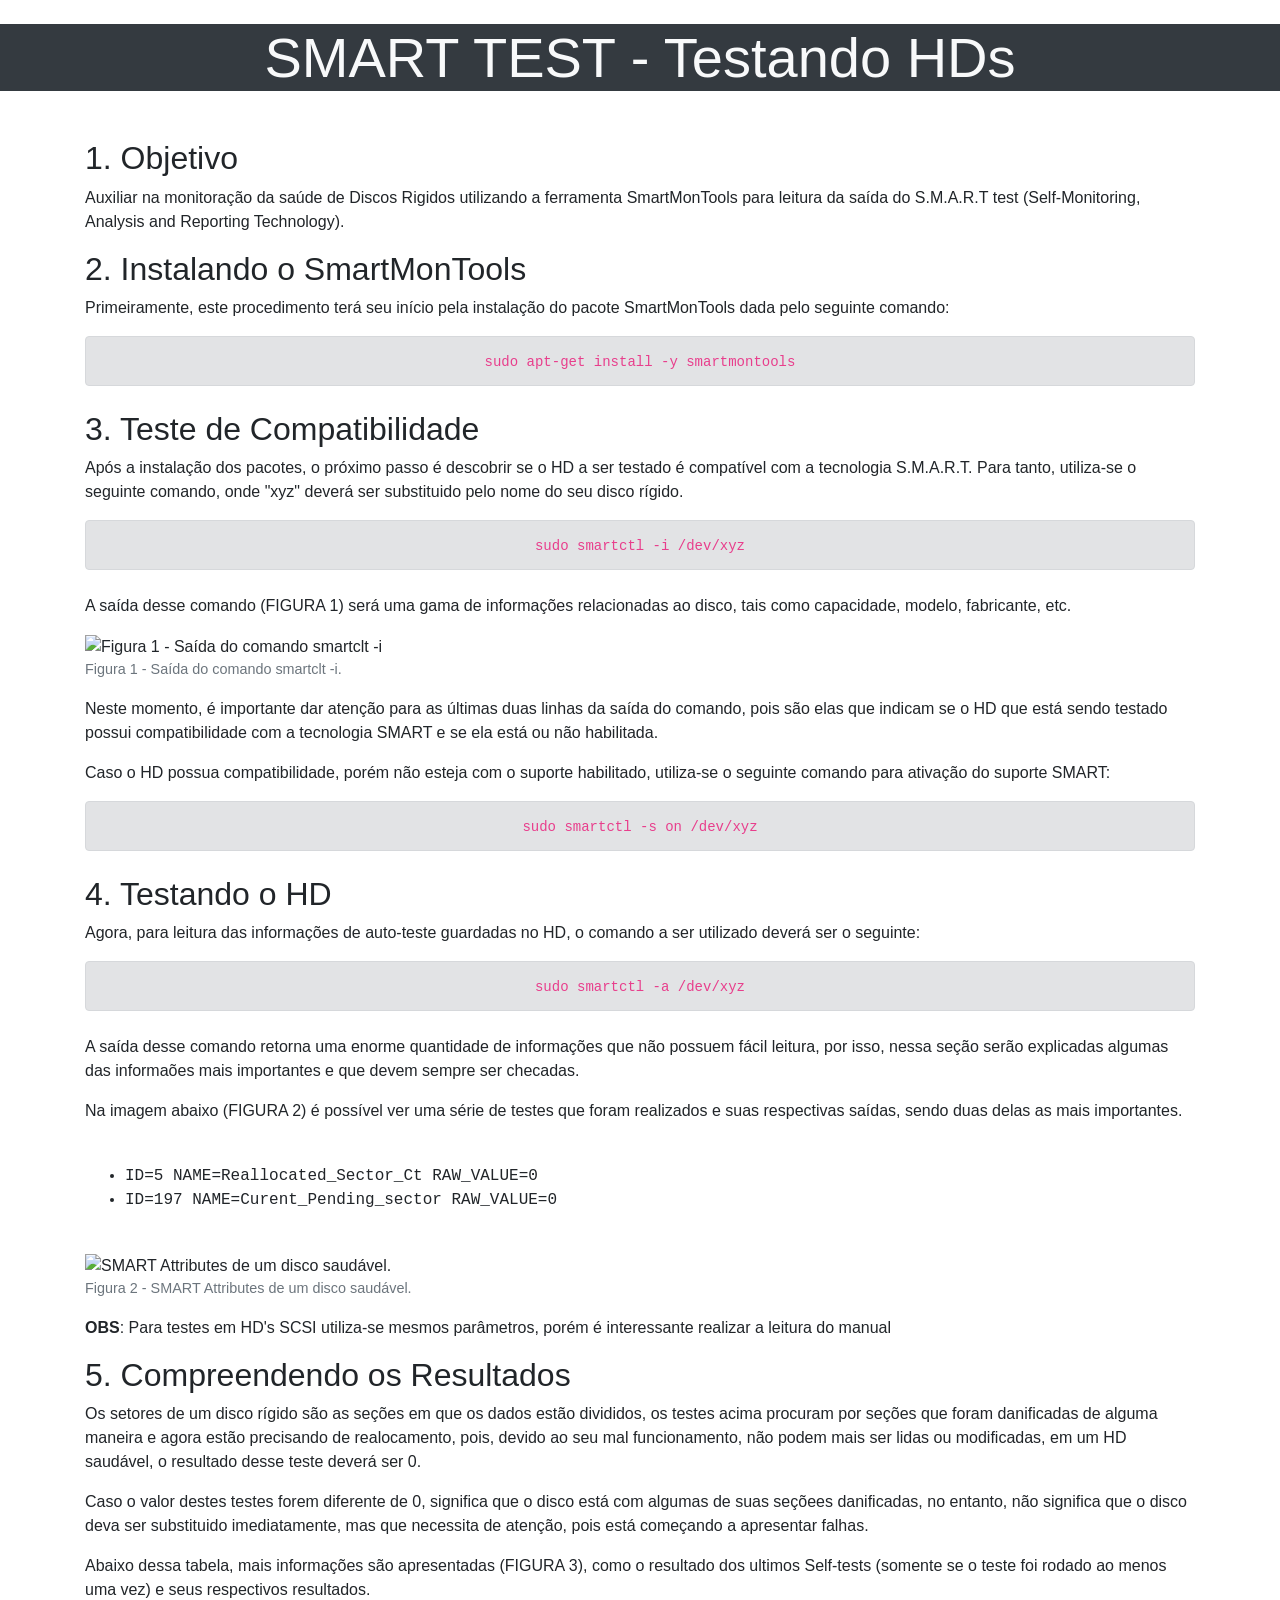
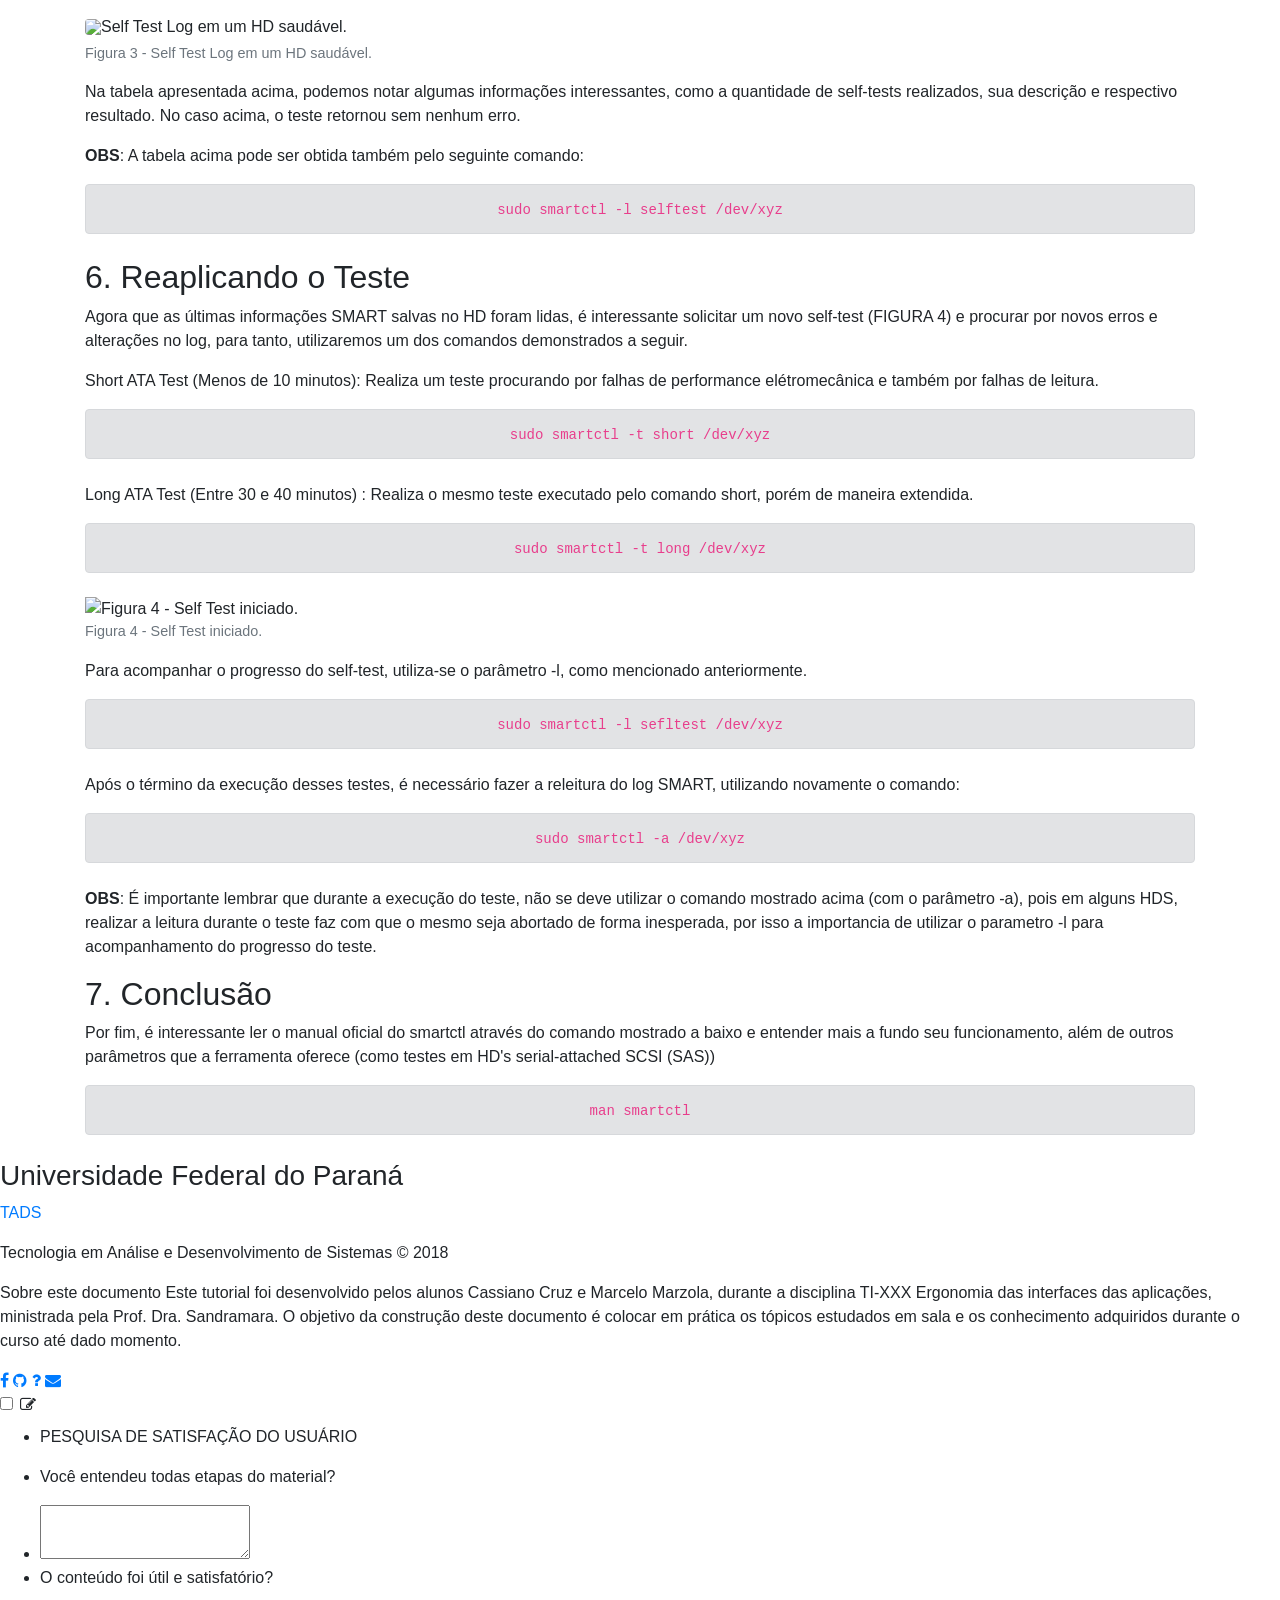
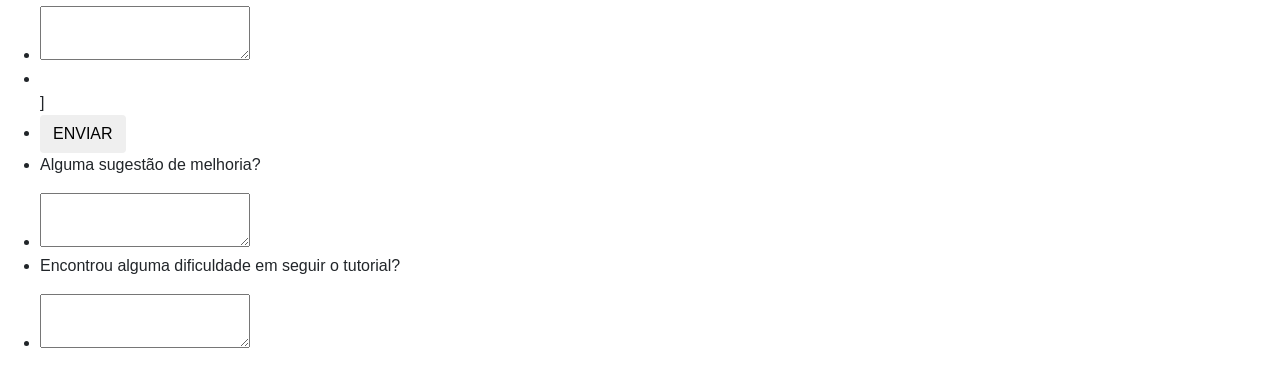
==== commit 84c56c51: "adicionado botao de enviar e icone do formulario de pesquisa" ====
--- a/html/smart.html
+++ b/html/smart.html
@@ -3,27 +3,19 @@
 <head>
 	<meta charset="UTF-8"/>
 	<meta name="viewport" content="width=device-width, initial-scale=1.0"/> 	
-	<!-- page icon -->
-	<link rel="shortcut icon" href="images/icon.ico" author="Icon made by CC 3.0 BY from www.flaticon.com"/>
-	<!-- css -->
 	<link rel="stylesheet" href="https://maxcdn.bootstrapcdn.com/bootstrap/4.0.0/css/bootstrap.min.css" integrity="sha384-Gn5384xqQ1aoWXA+058RXPxPg6fy4IWvTNh0E263XmFcJlSAwiGgFAW/dAiS6JXm" crossorigin="anonymous"/>
 	<link rel="stylesheet" href="http://maxcdn.bootstrapcdn.com/font-awesome/4.2.0/css/font-awesome.min.css">
-	<link rel="stylesheet" type="text/css" href="http://fonts.googleapis.com/css?family=Cookie" >
+	<link href="http://fonts.googleapis.com/css?family=Cookie" rel="stylesheet" type="text/css">
 	<link rel="stylesheet" type="text/css" href="css/smart.css"/>
 	<link rel="stylesheet" type="text/css" href="extensions/gifplayer/dist/gifplayer.css"/>
 	<link rel="stylesheet" type="text/css" href="css/footer.css">
-	<link rel="stylesheet" type="text/css" href="extensions/highlight/styles/agate.css">	
-	<!-- javascript -->
 	<script src="https://code.jquery.com/jquery-3.2.1.slim.min.js" integrity="sha384-KJ3o2DKtIkvYIK3UENzmM7KCkRr/rE9/Qpg6aAZGJwFDMVNA/GpGFF93hXpG5KkN" crossorigin="anonymous"></script>
 	<script src="https://cdnjs.cloudflare.com/ajax/libs/popper.js/1.12.9/umd/popper.min.js" integrity="sha384-ApNbgh9B+Y1QKtv3Rn7W3mgPxhU9K/ScQsAP7hUibX39j7fakFPskvXusvfa0b4Q" crossorigin="anonymous"></script>
 	<script src="https://maxcdn.bootstrapcdn.com/bootstrap/4.0.0/js/bootstrap.min.js" integrity="sha384-JZR6Spejh4U02d8jOt6vLEHfe/JQGiRRSQQxSfFWpi1MquVdAyjUar5+76PVCmYl" crossorigin="anonymous"></script>
-	<script src="extensions/gifplayer/dist/jquery.gifplayer.js" type="text/javascript"></script>		
-	<script src="extensions/highlight/highlight.pack.js"></script>	
 	<script src="js/progress-bar.js" type="text/javascript"></script> 
 	<script src="js/play-gif.js" type="text/javascript"></script>
-	<script src="js/utils.js" type="text/javascript"></script>
-	<script src="js/init_highlight.js" type="text/javascript"></script>	
-	<title>SMART Test</title>
+	<script src="extensions/gifplayer/dist/jquery.gifplayer.js" type="text/javascript"></script>	
+	<title>Tutorial teste de HDS</title>
 </head>
 
 <body>
@@ -40,39 +32,26 @@
 		ferramenta SmartMonTools para leitura da saída do S.M.A.R.T test
 		(Self-Monitoring, Analysis and Reporting Technology).
   </p>
-	<h2>2. Antes de tudo...</h2>
-	<p>Você pode descobrir onde seu HD está montando com o comando:</p>
-	<pre><code class=bash>lsblk</code></pre>
-	<p>Insira seu HD!</p>
-	<form>
-		<script> window.lastMountPoint = "/dev/xyz" </script>
-		<input type="text" value="/dev/yyz" id="formValueId" name="valueId"/>		
-		<input type="button" value="alterar" onclick="ninjaCodeSub(formValueId.value,
-		[
-			codeOne,
-			codeTwo,
-			codeThree,
-			codeFour,
-			codeFive,
-			codeSix,
-			codeSeven,
-			codeEight
-		])"/>		
-	</form>
-	
-	<h2>3. Instalando o SmartMonTools</h2>
+  
+	<h2>2. Instalando o SmartMonTools</h2>
 	<p> Primeiramente, este procedimento terá seu início pela instalação
 		do pacote SmartMonTools dada pelo seguinte comando:
   </p>
-	<pre><code class="bash">sudo apt-get install -y smartmontools</code></pre> 	
-  
-	<h2>4. Teste de Compatibilidade</h2>
+  
+	<div class="text-center mb-4 alert alert-secondary">
+		<code>sudo apt-get install -y smartmontools</code>
+  </div>
+  
+	<h2>3. Teste de Compatibilidade</h2>
 	<p> Após a instalação dos pacotes, o próximo passo é descobrir
 		se o HD a ser testado é compatível com a tecnologia S.M.A.R.T. 
 		Para tanto, utiliza-se o seguinte comando, onde "xyz" deverá 
 		ser substituido pelo nome do seu disco rígido.
-  </p>	
-		<pre><code id=codeOne>sudo smartctl -i /dev/xyz</code></pre>  
+  </p>
+  
+	<div class="text-center mb-4 alert alert-secondary">
+		<code>sudo smartctl -i /dev/xyz</code>
+  </div>
   
 	<p> A saída desse comando (FIGURA 1) será uma gama de informações
 		relacionadas ao disco, tais como capacidade, modelo, fabricante,
@@ -96,16 +75,21 @@
 	<p> Caso o HD possua compatibilidade, porém não esteja com
 		o suporte habilitado, utiliza-se o seguinte comando
 		para ativação do suporte SMART:
-	</p>		
-	<pre><code id=codeTwo class=bash>sudo smartctl -s on /dev/xyz</code></pre>	
-
-	<h2>5. Testando o HD</h2>
+	</p>
+
+	<div class="text-center mb-4 alert alert-secondary">
+		<code>sudo smartctl -s on /dev/xyz</code>
+	</div>
+
+	<h2>4. Testando o HD</h2>
 	<p> Agora, para leitura das informações de auto-teste
 		guardadas no HD, o comando a ser utilizado deverá
 		ser o seguinte:
-	</p>	
-
-	<pre><code id=codeThree class=bash>sudo smartctl -a /dev/xyz</code></pre>	
+	</p>
+
+	<div class="text-center mb-4 alert alert-secondary">
+		<code>sudo smartctl -a /dev/xyz</code>
+	</div>
 
 	<p> A saída desse comando retorna uma enorme quantidade de 
 		informações que não possuem fácil leitura, por isso, 
@@ -138,7 +122,7 @@
 		do manual
 	</p>
 
-	<h2>6. Compreendendo os Resultados</h2>
+	<h2>5. Compreendendo os Resultados</h2>
 	<p> Os setores de um disco rígido são as seções em que os dados
 		estão divididos, os testes acima procuram por seções que
 		foram danificadas de alguma maneira e agora estão precisando
@@ -174,10 +158,12 @@
 	<p><strong>OBS</strong>: A tabela acima pode ser obtida também pelo
 		seguinte comando:
 	</p>
-	
-	<pre><code id=codeFour class=bash>sudo smartctl -l selftest /dev/xyz</code></pre>	
-
-	<h2>7. Reaplicando o Teste</h2>
+
+	<div class="text-center mb-4 alert alert-secondary">
+		<code>sudo smartctl -l selftest /dev/xyz</code>
+	</div>
+
+	<h2>6. Reaplicando o Teste</h2>
 	<p> Agora que as últimas informações SMART salvas no HD foram lidas,
 		é interessante solicitar um novo self-test (FIGURA 4) e procurar
 		por novos erros e alterações no log, para tanto, utilizaremos um
@@ -186,13 +172,19 @@
 
 	<p> Short ATA Test (Menos de 10 minutos): Realiza um teste procurando por
 		falhas de performance elétromecânica e também por falhas de leitura.
-	</p>	
-		<pre><code id=codeFive class=bash>sudo smartctl -t short /dev/xyz</code></pre>
+	</p>
+
+	<div class="text-center mb-4 alert alert-secondary">
+		<code>sudo smartctl -t short /dev/xyz</code>
+	</div>
 
 	<p> Long ATA Test (Entre 30 e 40 minutos) : Realiza o mesmo teste executado
 		pelo comando short, porém de maneira extendida.
-	</p>	
-	<pre><code id=codeSix class=bash>sudo smartctl -t long /dev/xyz</code></pre>	
+	</p>
+
+	<div class="text-center mb-4 alert alert-secondary">
+		<code>sudo smartctl -t long /dev/xyz</code>
+	</div>
 
 	<div id="figura4" class="figura">
 		<figure class="figure">
@@ -205,14 +197,19 @@
 	
 	<p> Para acompanhar o progresso do self-test, utiliza-se o parâmetro -l,
 		como mencionado anteriormente.
-	</p>	
-
-	<pre><code id=codeSeven class=bash>sudo smartctl -l sefltest /dev/xyz</code></pre>	
-	
+	</p>
+
+	<div class="text-center mb-4 alert alert-secondary">
+		<code>sudo smartctl -l sefltest /dev/xyz</code>
+	</div>
+
 	<p> Após o término da execução desses testes, é necessário fazer a 
 		releitura do log SMART, utilizando novamente o comando:
-	</p>	
-	<pre><code id=codeEight class=bash>sudo smartctl -a /dev/xyz</code></pre>
+	</p>
+
+	<div class="text-center mb-4 alert alert-secondary">
+		<code>sudo smartctl -a /dev/xyz</code>
+	</div>
 
 	<p><strong>OBS</strong>: É importante lembrar que durante a execução do teste,
 		não se deve utilizar o comando mostrado acima (com o parâmetro -a), pois
@@ -221,15 +218,17 @@
 		o parametro -l para acompanhamento do progresso do teste.
 	</p>
 
-	<h2>8. Conclusão</h2>
+	<h2>7. Conclusão</h2>
 	<p> Por fim, é interessante ler o manual oficial do smartctl através
 		do comando mostrado a baixo e entender mais a fundo seu
 		funcionamento, além de outros parâmetros que a ferramenta oferece
 		(como testes em HD's serial-attached SCSI (SAS))
 	</p>
-		<pre><code id=codeNine class=bash>man smartctl</code></pre>
+
+	<div class="text-center mb-4 alert alert-secondary">
+		<code>man smartctl</code>
+  </div>  
 </div>	
-
 <footer class="footer-distributed">
 	<div class="footer-left">
 		<h3>Universidade Federal do Paraná</h3>		
@@ -246,19 +245,48 @@
 		<p class="footer-company-about">
 			<span>Sobre este documento</span>
 			Este tutorial foi desenvolvido pelos alunos Cassiano Cruz e 
-			Marcelo Marzola, durante a disciplina TI-160 Ergonomia das 
+			Marcelo Marzola, durante a disciplina TI-XXX Ergonomia das 
 			interfaces das aplicações, ministrada pela Prof. Dra. Sandramara.
 			O objetivo da construção deste documento é colocar em prática os 
 			tópicos estudados em sala e os conhecimento adquiridos durante
 			o curso até dado momento.
 		</p>
-		<div class="footer-icons">			
-			<a href="https://facebook.com/cassianosricardo"><i class="fa fa-facebook"></i></a>			
-			<a href="https://github.com/Cassianosricardo/smart.git"><i class="fa fa-github"></i></a>
-			<a href="mailto:cassiano.sricardo@gmail.com"><i class="fa fa-question"></i></a>
-			<a href="mailto:cassiano.sricardo@gmail.com"><i class="fa fa-envelope"></i></a>			
+		<div class="footer-icons">
+			
+			<a href="#"><i class="fa fa-facebook"></i></a>			
+			<a href="#"><i class="fa fa-github"></i></a>
+			<a href="#"><i class="fa fa-question"></i></a>
+			<a href="mailto:support@smarttest.com"><i class="fa fa-envelope"></i></a>			
 		</div>
 	</div>
 </footer>
+
+<input type="checkbox" id="button" />
+<label for="button"><i class="fa fa-fw fa-edit"></i></label>
+
+<div id="cover"></div>
+<div id="border-top"></div>
+<div id="border-left"></div>
+<div id="border-right"></div>
+<div id="border-bottom"></div>
+<div id="nav">
+<form>
+
+    <ul>
+    	<li><p id="t">PESQUISA DE SATISFAÇÃO DO USUÁRIO</p></li>
+      	<li><p id="p">Você entendeu todas etapas do material?</p></li>
+        <li><textarea id="products"></textarea></li>
+        <li><p id="s">O conteúdo foi útil e satisfatório?</p></li>
+        <li><textarea id="services"></textarea></li>
+        <li><a href="#" id="menu"></a></li>]
+        <li><button id="enviar" class="btn">ENVIAR</button></li>
+        <li><p id="a">Alguma sugestão de melhoria?</p></li>
+        <li><textarea id="about"></textarea></li>
+        <li><p id="c">Encontrou alguma dificuldade em seguir o tutorial?</p></li>
+        <li><textarea id="contact"></textarea></li>
+    </ul>
+</form>
+</div>
+
 </body>
-</html>+</html>
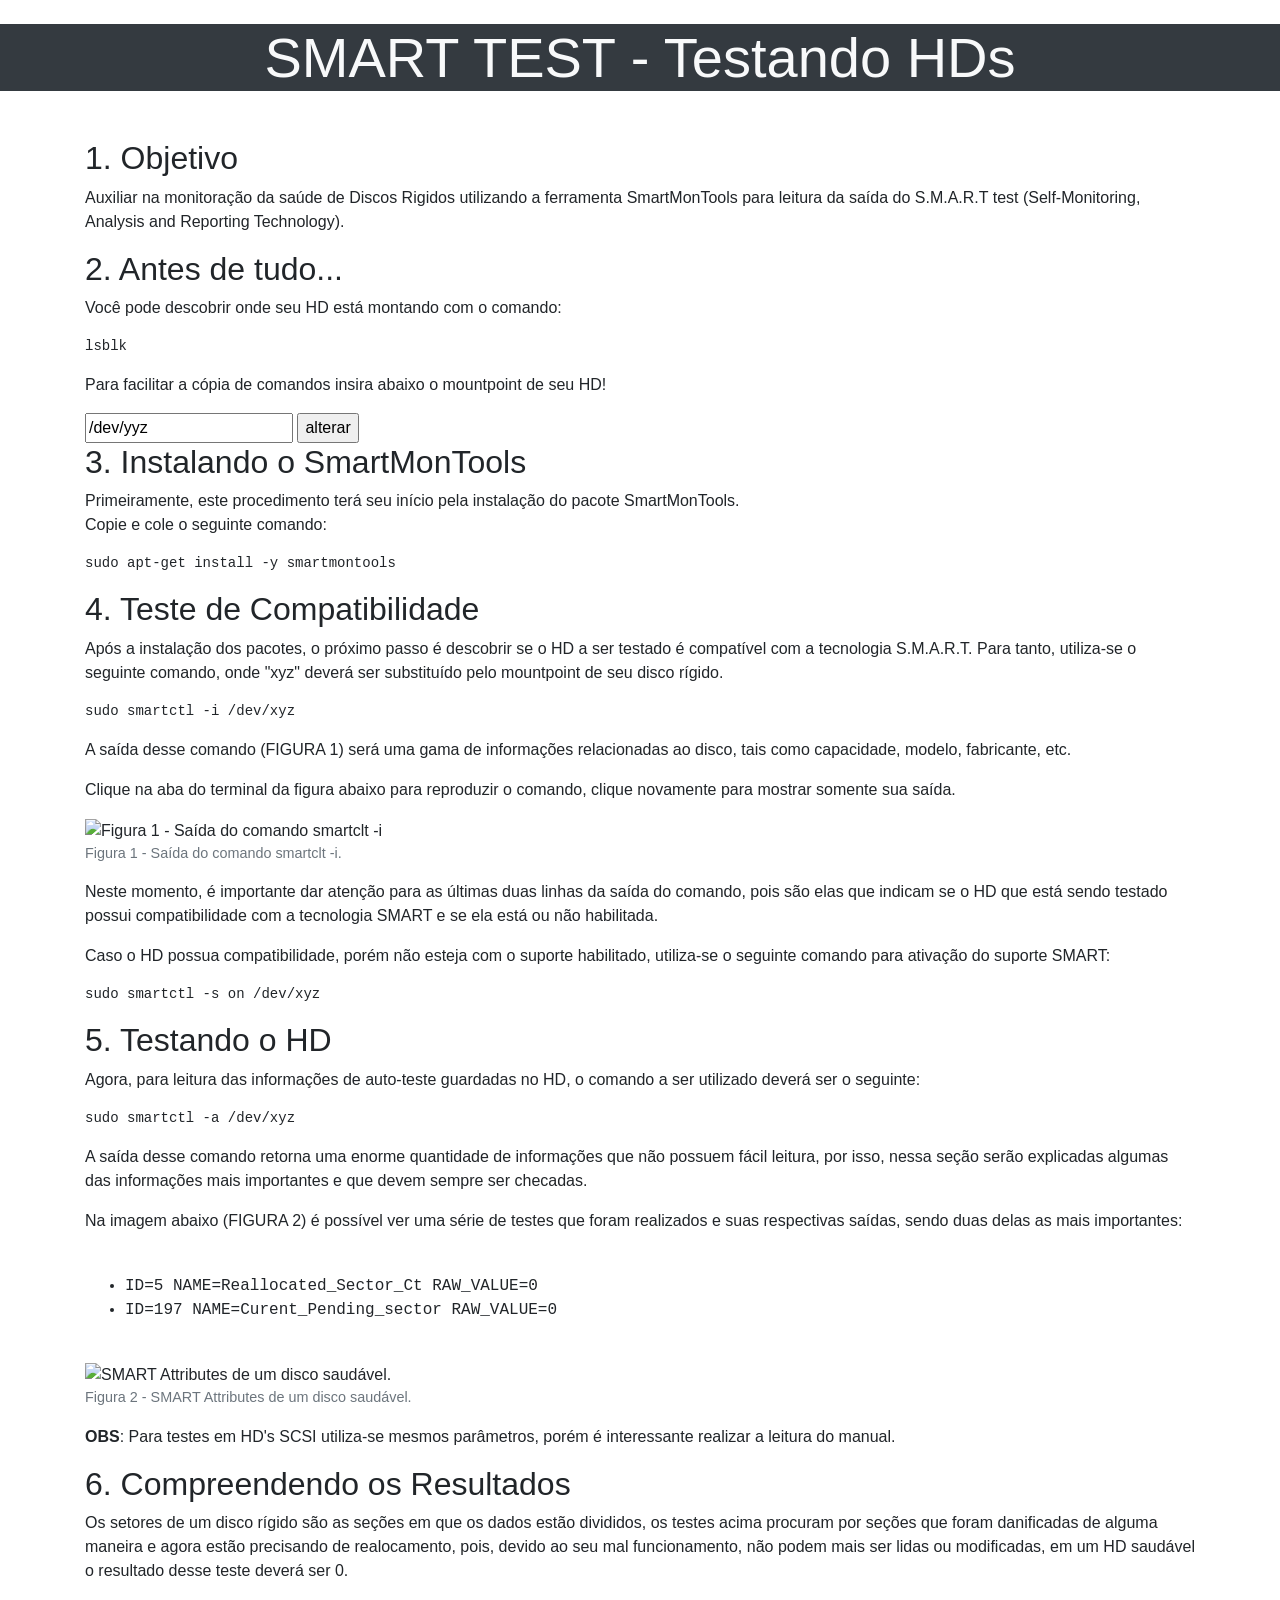
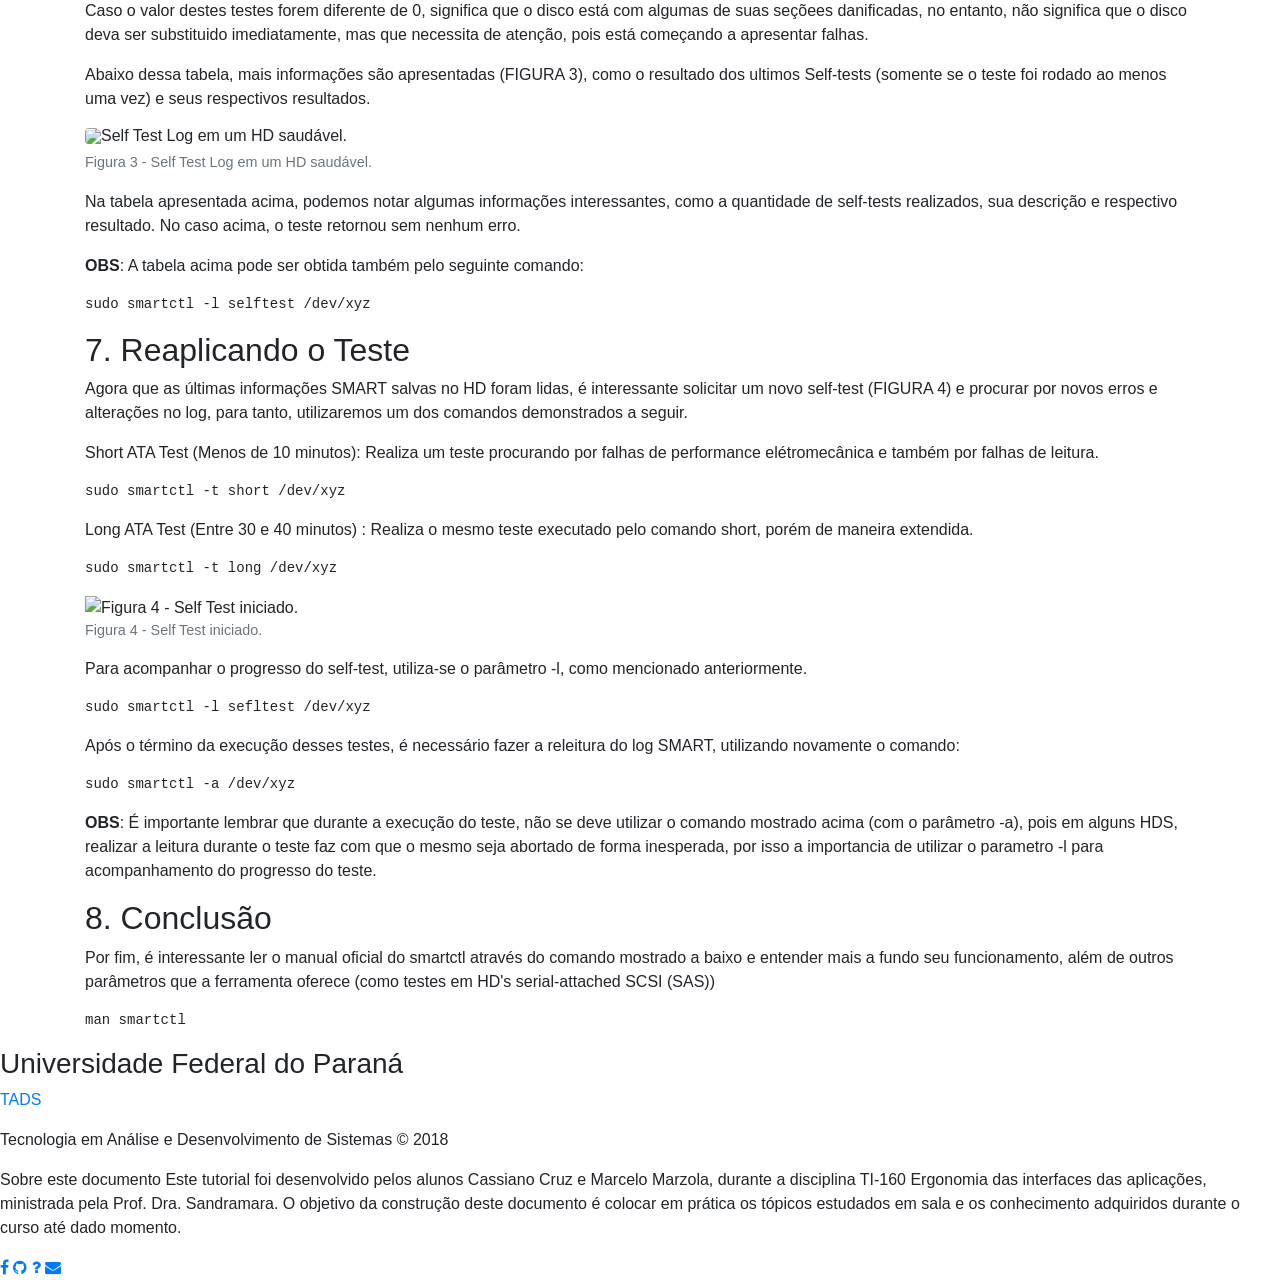
==== commit b2e7875f: "Troca js para fim do arquivo" ====
--- a/html/smart.html
+++ b/html/smart.html
@@ -3,19 +3,17 @@
 <head>
 	<meta charset="UTF-8"/>
 	<meta name="viewport" content="width=device-width, initial-scale=1.0"/> 	
+	<!-- page icon -->
+	<link rel="shortcut icon" href="images/icon.ico" author="Icon made by CC 3.0 BY from www.flaticon.com"/>	
+	<!-- css -->
 	<link rel="stylesheet" href="https://maxcdn.bootstrapcdn.com/bootstrap/4.0.0/css/bootstrap.min.css" integrity="sha384-Gn5384xqQ1aoWXA+058RXPxPg6fy4IWvTNh0E263XmFcJlSAwiGgFAW/dAiS6JXm" crossorigin="anonymous"/>
 	<link rel="stylesheet" href="http://maxcdn.bootstrapcdn.com/font-awesome/4.2.0/css/font-awesome.min.css">
-	<link href="http://fonts.googleapis.com/css?family=Cookie" rel="stylesheet" type="text/css">
+	<link rel="stylesheet" type="text/css" href="http://fonts.googleapis.com/css?family=Cookie" >
 	<link rel="stylesheet" type="text/css" href="css/smart.css"/>
 	<link rel="stylesheet" type="text/css" href="extensions/gifplayer/dist/gifplayer.css"/>
 	<link rel="stylesheet" type="text/css" href="css/footer.css">
-	<script src="https://code.jquery.com/jquery-3.2.1.slim.min.js" integrity="sha384-KJ3o2DKtIkvYIK3UENzmM7KCkRr/rE9/Qpg6aAZGJwFDMVNA/GpGFF93hXpG5KkN" crossorigin="anonymous"></script>
-	<script src="https://cdnjs.cloudflare.com/ajax/libs/popper.js/1.12.9/umd/popper.min.js" integrity="sha384-ApNbgh9B+Y1QKtv3Rn7W3mgPxhU9K/ScQsAP7hUibX39j7fakFPskvXusvfa0b4Q" crossorigin="anonymous"></script>
-	<script src="https://maxcdn.bootstrapcdn.com/bootstrap/4.0.0/js/bootstrap.min.js" integrity="sha384-JZR6Spejh4U02d8jOt6vLEHfe/JQGiRRSQQxSfFWpi1MquVdAyjUar5+76PVCmYl" crossorigin="anonymous"></script>
-	<script src="js/progress-bar.js" type="text/javascript"></script> 
-	<script src="js/play-gif.js" type="text/javascript"></script>
-	<script src="extensions/gifplayer/dist/jquery.gifplayer.js" type="text/javascript"></script>	
-	<title>Tutorial teste de HDS</title>
+	<link rel="stylesheet" type="text/css" href="extensions/highlight/styles/agate.css">	
+	<title>SMART Test</title>
 </head>
 
 <body>
@@ -32,30 +30,47 @@
 		ferramenta SmartMonTools para leitura da saída do S.M.A.R.T test
 		(Self-Monitoring, Analysis and Reporting Technology).
   </p>
-  
-	<h2>2. Instalando o SmartMonTools</h2>
+	<h2>2. Antes de tudo...</h2>
+	<p>Você pode descobrir onde seu HD está montando com o comando:</p>
+	<pre><code class=bash>lsblk</code></pre>
+	<p>Para facilitar a cópia de comandos insira abaixo o mountpoint de seu HD!</p>
+	<form>
+		<script> window.lastMountPoint = "/dev/xyz" </script>
+		<input type="text" value="/dev/yyz" id="formValueId" name="valueId"/>		
+		<input type="button" value="alterar" onclick="ninjaCodeSub(formValueId.value,
+		[
+			codeOne,
+			codeTwo,
+			codeThree,
+			codeFour,
+			codeFive,
+			codeSix,
+			codeSeven,
+			codeEight
+		])"/>		
+	</form>
+	
+	<h2>3. Instalando o SmartMonTools</h2>
 	<p> Primeiramente, este procedimento terá seu início pela instalação
-		do pacote SmartMonTools dada pelo seguinte comando:
-  </p>
-  
-	<div class="text-center mb-4 alert alert-secondary">
-		<code>sudo apt-get install -y smartmontools</code>
-  </div>
-  
-	<h2>3. Teste de Compatibilidade</h2>
+		do pacote SmartMonTools.<br> Copie e cole o seguinte comando:
+  </p>
+	<pre><code class="bash">sudo apt-get install -y smartmontools</code></pre> 	
+  
+	<h2>4. Teste de Compatibilidade</h2>
 	<p> Após a instalação dos pacotes, o próximo passo é descobrir
 		se o HD a ser testado é compatível com a tecnologia S.M.A.R.T. 
 		Para tanto, utiliza-se o seguinte comando, onde "xyz" deverá 
-		ser substituido pelo nome do seu disco rígido.
-  </p>
-  
-	<div class="text-center mb-4 alert alert-secondary">
-		<code>sudo smartctl -i /dev/xyz</code>
-  </div>
+		ser substituído pelo mountpoint de seu disco rígido.
+  </p>	
+		<pre><code id=codeOne>sudo smartctl -i /dev/xyz</code></pre>  
   
 	<p> A saída desse comando (FIGURA 1) será uma gama de informações
 		relacionadas ao disco, tais como capacidade, modelo, fabricante,
 		etc.
+	</p>
+
+	<p>Clique na aba do terminal da figura abaixo para reproduzir o comando, clique
+		novamente para mostrar somente sua saída.
 	</p>
 
 	<div id="figura1" class="figura">
@@ -75,31 +90,26 @@
 	<p> Caso o HD possua compatibilidade, porém não esteja com
 		o suporte habilitado, utiliza-se o seguinte comando
 		para ativação do suporte SMART:
-	</p>
-
-	<div class="text-center mb-4 alert alert-secondary">
-		<code>sudo smartctl -s on /dev/xyz</code>
-	</div>
-
-	<h2>4. Testando o HD</h2>
+	</p>		
+	<pre><code id=codeTwo class=bash>sudo smartctl -s on /dev/xyz</code></pre>	
+
+	<h2>5. Testando o HD</h2>
 	<p> Agora, para leitura das informações de auto-teste
 		guardadas no HD, o comando a ser utilizado deverá
 		ser o seguinte:
-	</p>
-
-	<div class="text-center mb-4 alert alert-secondary">
-		<code>sudo smartctl -a /dev/xyz</code>
-	</div>
+	</p>	
+
+	<pre><code id=codeThree class=bash>sudo smartctl -a /dev/xyz</code></pre>	
 
 	<p> A saída desse comando retorna uma enorme quantidade de 
 		informações que não possuem fácil leitura, por isso, 
-		nessa seção serão explicadas algumas das informaões
+		nessa seção serão explicadas algumas das informações
 		mais importantes e que devem sempre ser checadas.
 	</p>
 
 	<p> Na imagem abaixo (FIGURA 2) é possível ver uma série
 		de testes que foram realizados e suas respectivas saídas,
-		sendo duas delas as mais importantes.
+		sendo duas delas as mais importantes:
 	</p>
 
 	<samp class="m-4">
@@ -119,15 +129,15 @@
 
 	<p><strong>OBS</strong>: Para testes em HD's SCSI utiliza-se
 		mesmos parâmetros, porém é interessante realizar a leitura
-		do manual
-	</p>
-
-	<h2>5. Compreendendo os Resultados</h2>
+		do manual.
+	</p>
+
+	<h2>6. Compreendendo os Resultados</h2>
 	<p> Os setores de um disco rígido são as seções em que os dados
 		estão divididos, os testes acima procuram por seções que
 		foram danificadas de alguma maneira e agora estão precisando
 		de realocamento, pois, devido ao seu mal funcionamento, não
-		podem mais ser lidas ou modificadas, em um HD saudável,
+		podem mais ser lidas ou modificadas, em um HD saudável
 		o resultado desse teste deverá ser 0.
 	</p>
 	
@@ -158,12 +168,10 @@
 	<p><strong>OBS</strong>: A tabela acima pode ser obtida também pelo
 		seguinte comando:
 	</p>
-
-	<div class="text-center mb-4 alert alert-secondary">
-		<code>sudo smartctl -l selftest /dev/xyz</code>
-	</div>
-
-	<h2>6. Reaplicando o Teste</h2>
+	
+	<pre><code id=codeFour class=bash>sudo smartctl -l selftest /dev/xyz</code></pre>	
+
+	<h2>7. Reaplicando o Teste</h2>
 	<p> Agora que as últimas informações SMART salvas no HD foram lidas,
 		é interessante solicitar um novo self-test (FIGURA 4) e procurar
 		por novos erros e alterações no log, para tanto, utilizaremos um
@@ -172,19 +180,13 @@
 
 	<p> Short ATA Test (Menos de 10 minutos): Realiza um teste procurando por
 		falhas de performance elétromecânica e também por falhas de leitura.
-	</p>
-
-	<div class="text-center mb-4 alert alert-secondary">
-		<code>sudo smartctl -t short /dev/xyz</code>
-	</div>
+	</p>	
+		<pre><code id=codeFive class=bash>sudo smartctl -t short /dev/xyz</code></pre>
 
 	<p> Long ATA Test (Entre 30 e 40 minutos) : Realiza o mesmo teste executado
 		pelo comando short, porém de maneira extendida.
-	</p>
-
-	<div class="text-center mb-4 alert alert-secondary">
-		<code>sudo smartctl -t long /dev/xyz</code>
-	</div>
+	</p>	
+	<pre><code id=codeSix class=bash>sudo smartctl -t long /dev/xyz</code></pre>	
 
 	<div id="figura4" class="figura">
 		<figure class="figure">
@@ -197,19 +199,14 @@
 	
 	<p> Para acompanhar o progresso do self-test, utiliza-se o parâmetro -l,
 		como mencionado anteriormente.
-	</p>
-
-	<div class="text-center mb-4 alert alert-secondary">
-		<code>sudo smartctl -l sefltest /dev/xyz</code>
-	</div>
-
+	</p>	
+
+	<pre><code id=codeSeven class=bash>sudo smartctl -l sefltest /dev/xyz</code></pre>	
+	
 	<p> Após o término da execução desses testes, é necessário fazer a 
 		releitura do log SMART, utilizando novamente o comando:
-	</p>
-
-	<div class="text-center mb-4 alert alert-secondary">
-		<code>sudo smartctl -a /dev/xyz</code>
-	</div>
+	</p>	
+	<pre><code id=codeEight class=bash>sudo smartctl -a /dev/xyz</code></pre>
 
 	<p><strong>OBS</strong>: É importante lembrar que durante a execução do teste,
 		não se deve utilizar o comando mostrado acima (com o parâmetro -a), pois
@@ -218,17 +215,15 @@
 		o parametro -l para acompanhamento do progresso do teste.
 	</p>
 
-	<h2>7. Conclusão</h2>
+	<h2>8. Conclusão</h2>
 	<p> Por fim, é interessante ler o manual oficial do smartctl através
 		do comando mostrado a baixo e entender mais a fundo seu
 		funcionamento, além de outros parâmetros que a ferramenta oferece
 		(como testes em HD's serial-attached SCSI (SAS))
 	</p>
-
-	<div class="text-center mb-4 alert alert-secondary">
-		<code>man smartctl</code>
-  </div>  
+		<pre><code id=codeNine class=bash>man smartctl</code></pre>
 </div>	
+
 <footer class="footer-distributed">
 	<div class="footer-left">
 		<h3>Universidade Federal do Paraná</h3>		
@@ -245,48 +240,29 @@
 		<p class="footer-company-about">
 			<span>Sobre este documento</span>
 			Este tutorial foi desenvolvido pelos alunos Cassiano Cruz e 
-			Marcelo Marzola, durante a disciplina TI-XXX Ergonomia das 
+			Marcelo Marzola, durante a disciplina TI-160 Ergonomia das 
 			interfaces das aplicações, ministrada pela Prof. Dra. Sandramara.
 			O objetivo da construção deste documento é colocar em prática os 
 			tópicos estudados em sala e os conhecimento adquiridos durante
 			o curso até dado momento.
 		</p>
-		<div class="footer-icons">
-			
-			<a href="#"><i class="fa fa-facebook"></i></a>			
-			<a href="#"><i class="fa fa-github"></i></a>
-			<a href="#"><i class="fa fa-question"></i></a>
-			<a href="mailto:support@smarttest.com"><i class="fa fa-envelope"></i></a>			
+		<div class="footer-icons">			
+			<a href="https://facebook.com/cassianosricardo"><i class="fa fa-facebook"></i></a>			
+			<a href="https://github.com/Cassianosricardo/smart.git"><i class="fa fa-github"></i></a>
+			<a href="mailto:cassiano.sricardo@gmail.com"><i class="fa fa-question"></i></a>
+			<a href="mailto:cassiano.sricardo@gmail.com"><i class="fa fa-envelope"></i></a>			
 		</div>
 	</div>
 </footer>
-
-<input type="checkbox" id="button" />
-<label for="button"><i class="fa fa-fw fa-edit"></i></label>
-
-<div id="cover"></div>
-<div id="border-top"></div>
-<div id="border-left"></div>
-<div id="border-right"></div>
-<div id="border-bottom"></div>
-<div id="nav">
-<form>
-
-    <ul>
-    	<li><p id="t">PESQUISA DE SATISFAÇÃO DO USUÁRIO</p></li>
-      	<li><p id="p">Você entendeu todas etapas do material?</p></li>
-        <li><textarea id="products"></textarea></li>
-        <li><p id="s">O conteúdo foi útil e satisfatório?</p></li>
-        <li><textarea id="services"></textarea></li>
-        <li><a href="#" id="menu"></a></li>]
-        <li><button id="enviar" class="btn">ENVIAR</button></li>
-        <li><p id="a">Alguma sugestão de melhoria?</p></li>
-        <li><textarea id="about"></textarea></li>
-        <li><p id="c">Encontrou alguma dificuldade em seguir o tutorial?</p></li>
-        <li><textarea id="contact"></textarea></li>
-    </ul>
-</form>
-</div>
-
+<!-- javascript -->
+<script src="https://code.jquery.com/jquery-3.2.1.slim.min.js" integrity="sha384-KJ3o2DKtIkvYIK3UENzmM7KCkRr/rE9/Qpg6aAZGJwFDMVNA/GpGFF93hXpG5KkN" crossorigin="anonymous"></script>
+<script src="https://cdnjs.cloudflare.com/ajax/libs/popper.js/1.12.9/umd/popper.min.js" integrity="sha384-ApNbgh9B+Y1QKtv3Rn7W3mgPxhU9K/ScQsAP7hUibX39j7fakFPskvXusvfa0b4Q" crossorigin="anonymous"></script>
+<script src="https://maxcdn.bootstrapcdn.com/bootstrap/4.0.0/js/bootstrap.min.js" integrity="sha384-JZR6Spejh4U02d8jOt6vLEHfe/JQGiRRSQQxSfFWpi1MquVdAyjUar5+76PVCmYl" crossorigin="anonymous"></script>
+<script src="extensions/gifplayer/dist/jquery.gifplayer.js" type="text/javascript"></script>		
+<script src="extensions/highlight/highlight.pack.js"></script>	
+<script src="js/progress-bar.js" type="text/javascript"></script> 
+<script src="js/play-gif.js" type="text/javascript"></script>
+<script src="js/utils.js" type="text/javascript"></script>
+<script src="js/init_highlight.js" type="text/javascript"></script>	
 </body>
-</html>
+</html>
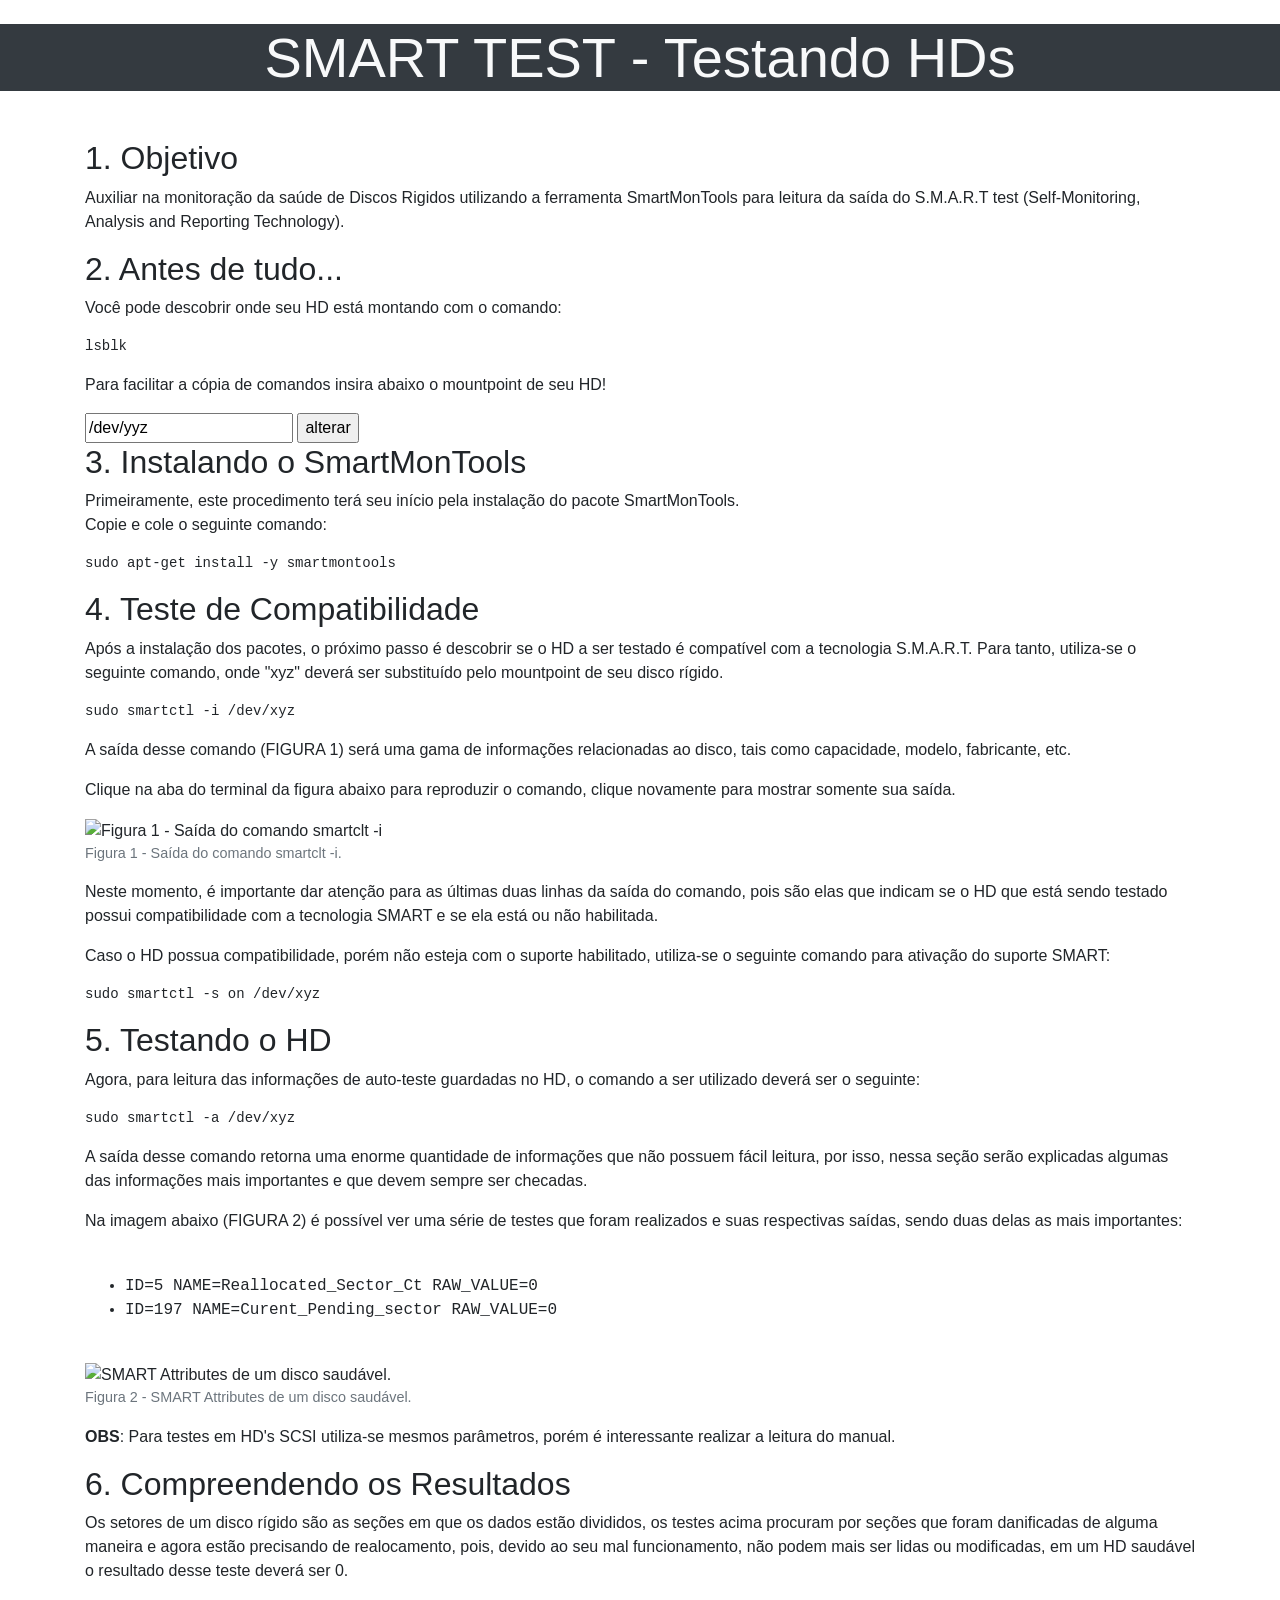
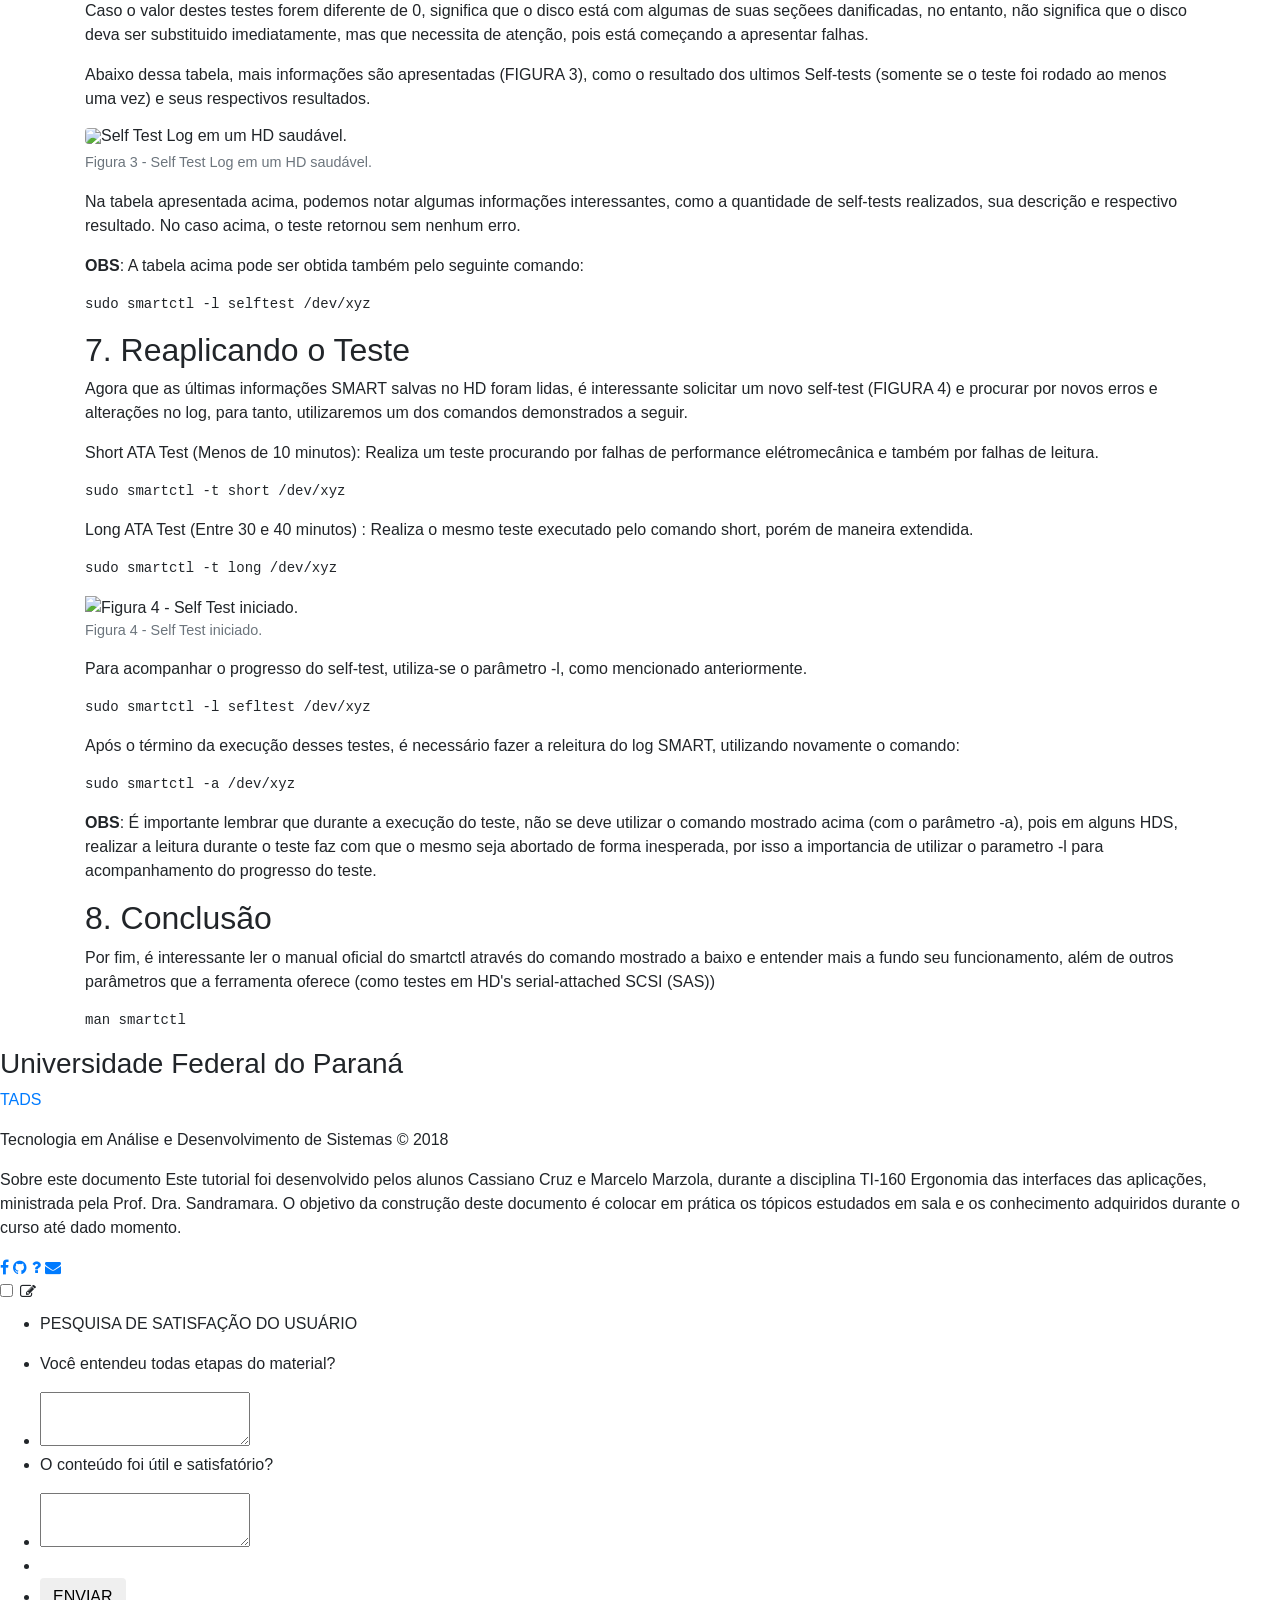
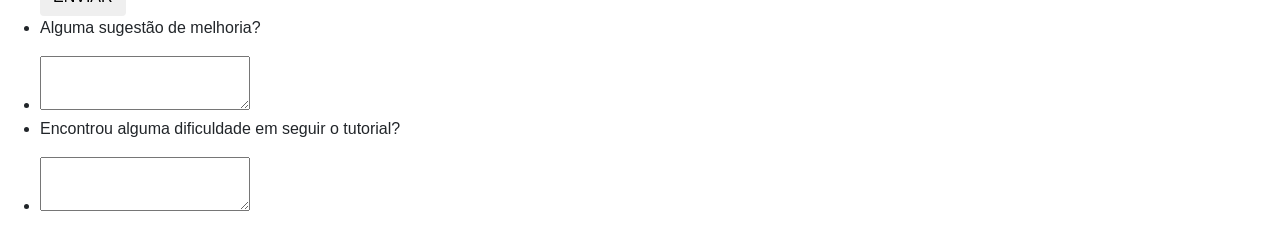
==== commit d2d92f56: "adicionado html do formulario e import para css" ====
--- a/html/smart.html
+++ b/html/smart.html
@@ -10,6 +10,7 @@
 	<link rel="stylesheet" href="http://maxcdn.bootstrapcdn.com/font-awesome/4.2.0/css/font-awesome.min.css">
 	<link rel="stylesheet" type="text/css" href="http://fonts.googleapis.com/css?family=Cookie" >
 	<link rel="stylesheet" type="text/css" href="css/smart.css"/>
+	<link rel="stylesheet" type="text/css" href="css/formulario.css"/>
 	<link rel="stylesheet" type="text/css" href="extensions/gifplayer/dist/gifplayer.css"/>
 	<link rel="stylesheet" type="text/css" href="css/footer.css">
 	<link rel="stylesheet" type="text/css" href="extensions/highlight/styles/agate.css">	
@@ -254,6 +255,33 @@
 		</div>
 	</div>
 </footer>
+
+<input type="checkbox" id="button" />
+<label for="button"><i class="fa fa-fw fa-edit"></i></label>
+
+<div id="cover"></div>
+<div id="border-top"></div>
+<div id="border-left"></div>
+<div id="border-right"></div>
+<div id="border-bottom"></div>
+<div id="nav">
+<form>
+
+    <ul>
+    	<li><p id="titulo">PESQUISA DE SATISFAÇÃO DO USUÁRIO</p></li>
+      	<li><p id="enunciado1">Você entendeu todas etapas do material?</p></li>
+        <li><textarea id="questao1"></textarea></li>
+        <li><p id="enunciado2">O conteúdo foi útil e satisfatório?</p></li>
+        <li><textarea id="questao2"></textarea></li>
+        <li><a href="#" id="menu"></a></li>
+        <li><button id="enviar" class="btn">ENVIAR</button></li>
+        <li><p id="enunciado3">Alguma sugestão de melhoria?</p></li>
+        <li><textarea id="questao3"></textarea></li>
+        <li><p id="enunciado4">Encontrou alguma dificuldade em seguir o tutorial?</p></li>
+        <li><textarea id="questao4"></textarea></li>
+    </ul>
+</form>
+
 <!-- javascript -->
 <script src="https://code.jquery.com/jquery-3.2.1.slim.min.js" integrity="sha384-KJ3o2DKtIkvYIK3UENzmM7KCkRr/rE9/Qpg6aAZGJwFDMVNA/GpGFF93hXpG5KkN" crossorigin="anonymous"></script>
 <script src="https://cdnjs.cloudflare.com/ajax/libs/popper.js/1.12.9/umd/popper.min.js" integrity="sha384-ApNbgh9B+Y1QKtv3Rn7W3mgPxhU9K/ScQsAP7hUibX39j7fakFPskvXusvfa0b4Q" crossorigin="anonymous"></script>
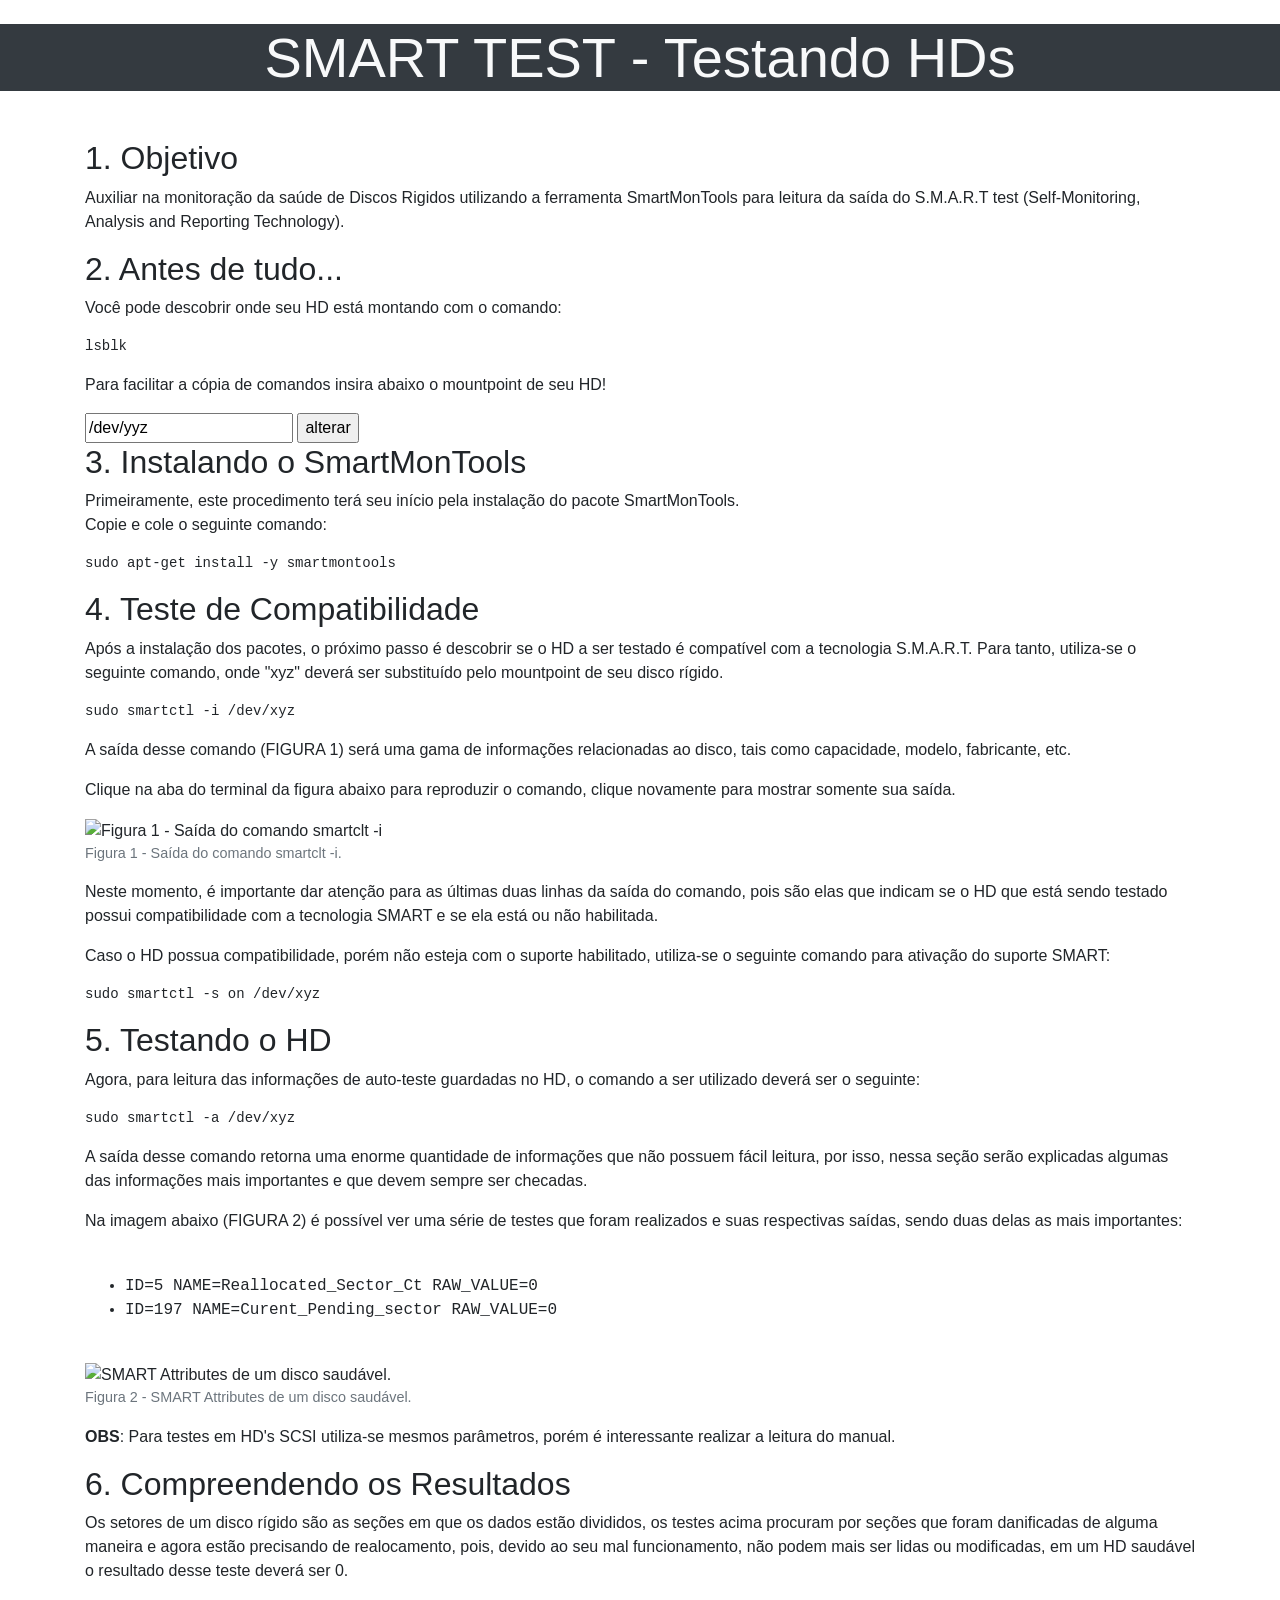
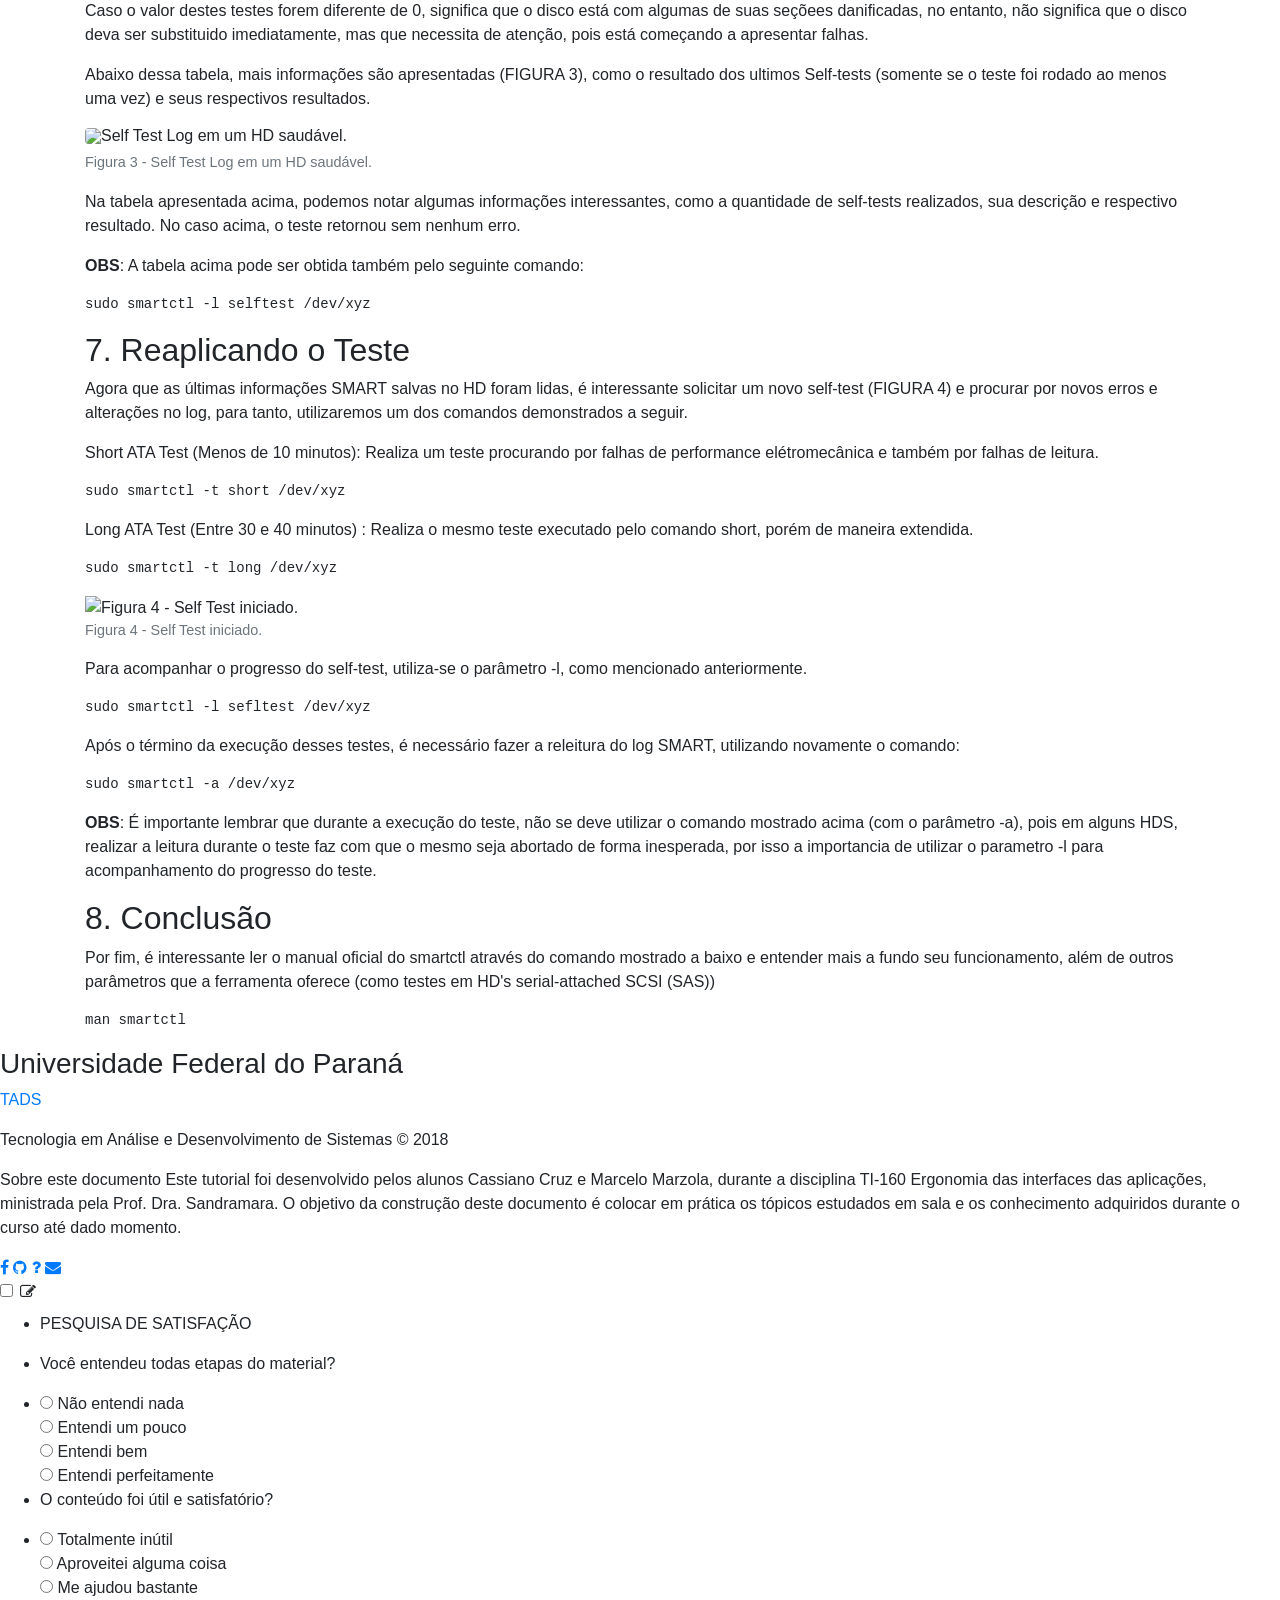
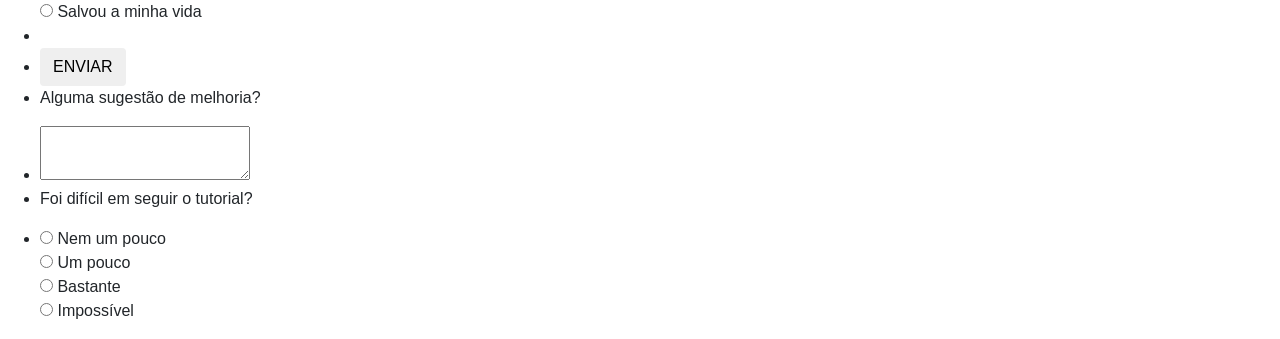
==== commit 3ebe8de8: "substituidos textareas por radios" ====
--- a/html/smart.html
+++ b/html/smart.html
@@ -268,17 +268,34 @@
 <form>
 
     <ul>
-    	<li><p id="titulo">PESQUISA DE SATISFAÇÃO DO USUÁRIO</p></li>
+    	<li><p id="titulo">PESQUISA DE SATISFAÇÃO</p></li>
       	<li><p id="enunciado1">Você entendeu todas etapas do material?</p></li>
-        <li><textarea id="questao1"></textarea></li>
+        <li>
+			<div id="questao1">
+				<input type="radio" name="entendimento" value="nada"> Não entendi nada<br>
+				<input type="radio" name="entendimento" value="pouco"> Entendi um pouco<br>
+				<input type="radio" name="entendimento" value="bem"> Entendi bem<br>
+				<input type="radio" name="entendimento" value="perfeitamente"> Entendi perfeitamente
+			</div>
+		</li>
         <li><p id="enunciado2">O conteúdo foi útil e satisfatório?</p></li>
-        <li><textarea id="questao2"></textarea></li>
+        <li><div id="questao2">
+			<input type="radio" name="utilidade" value="inutil"> Totalmente inútil<br>
+			<input type="radio" name="utilidade" value="algo"> Aproveitei alguma coisa<br>
+			<input type="radio" name="utilidade" value="bastante"> Me ajudou bastante<br>
+			<input type="radio" name="utilidade" value="salvou"> Salvou a minha vida
+		</div></li>
         <li><a href="#" id="menu"></a></li>
         <li><button id="enviar" class="btn">ENVIAR</button></li>
         <li><p id="enunciado3">Alguma sugestão de melhoria?</p></li>
         <li><textarea id="questao3"></textarea></li>
-        <li><p id="enunciado4">Encontrou alguma dificuldade em seguir o tutorial?</p></li>
-        <li><textarea id="questao4"></textarea></li>
+        <li><p id="enunciado4">Foi difícil em seguir o tutorial?</p></li>
+        <li><div id="questao4">
+			<input type="radio" name="dificuldade" value="nada"> Nem um pouco<br>
+			<input type="radio" name="dificuldade" value="pouco"> Um pouco<br>
+			<input type="radio" name="dificuldade" value="bastante"> Bastante<br>
+			<input type="radio" name="dificuldade" value="impossivel"> Impossível
+		</div></li>
     </ul>
 </form>
 
